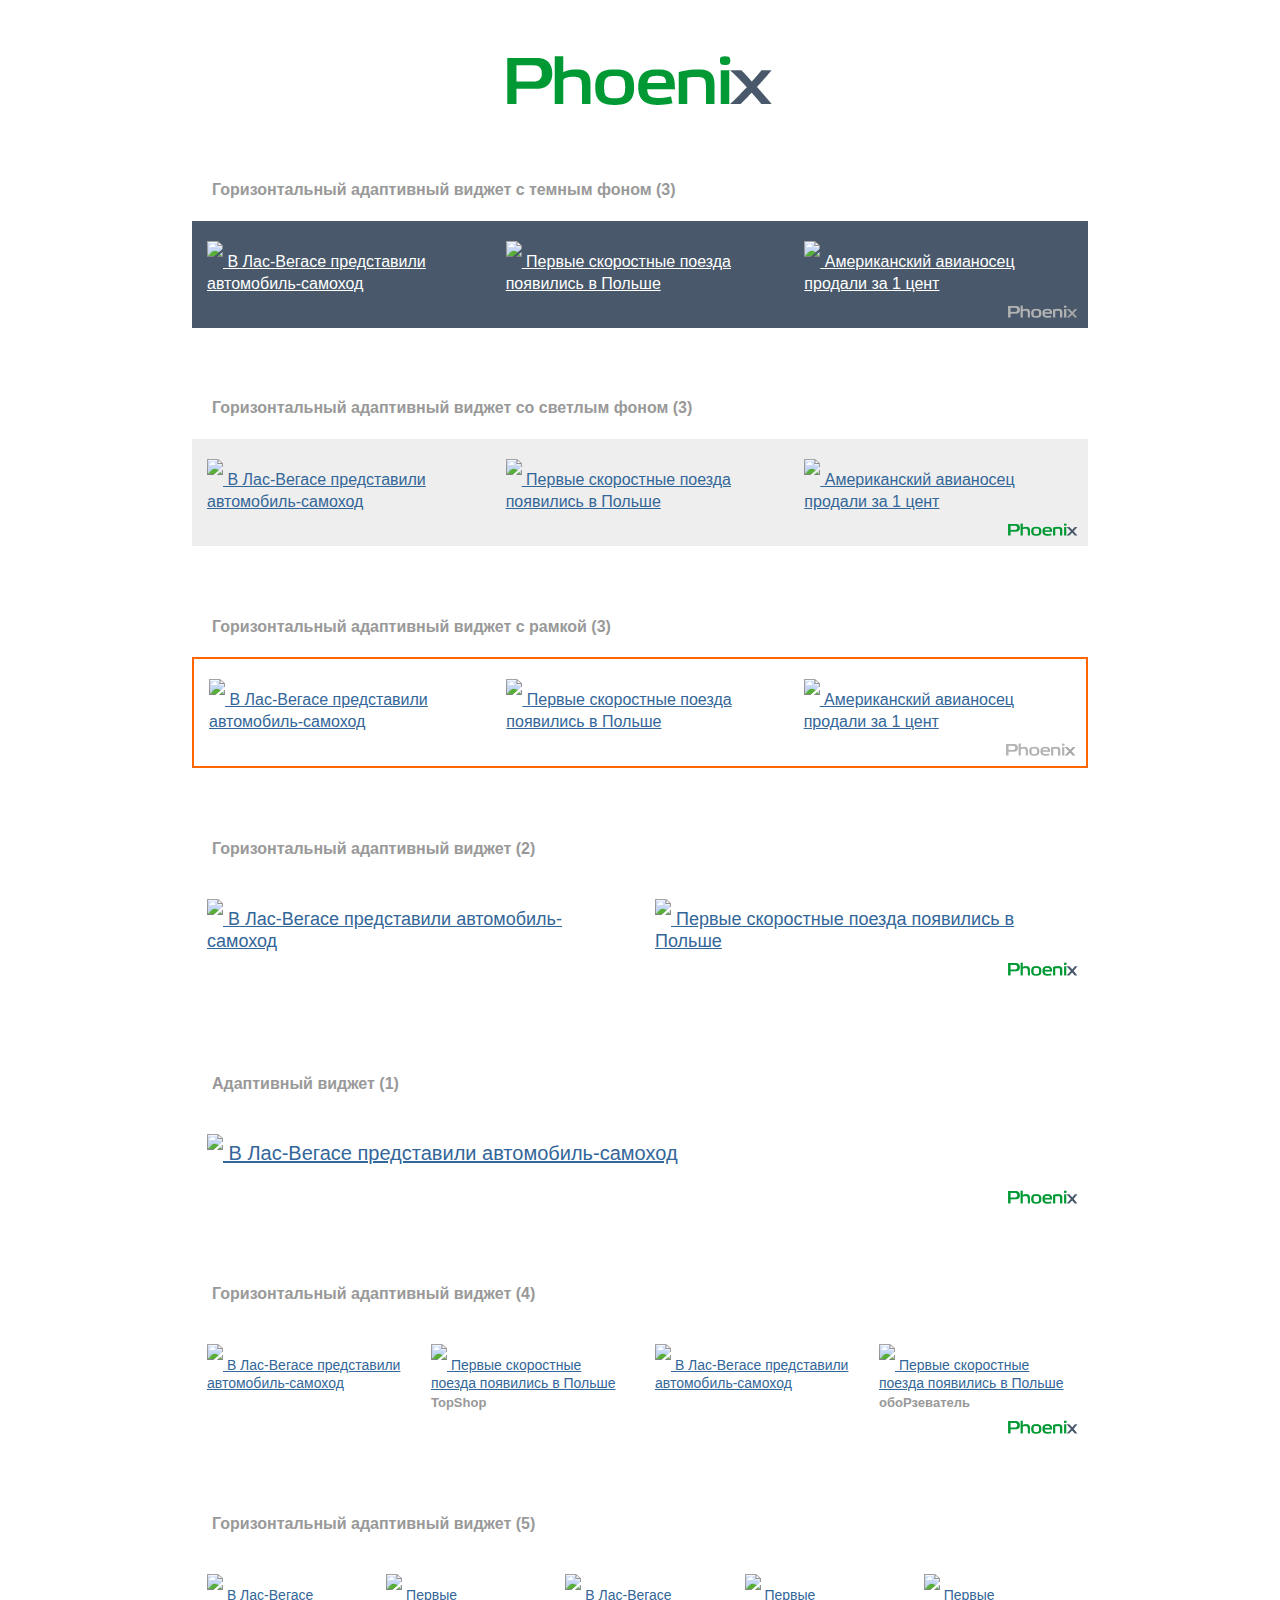
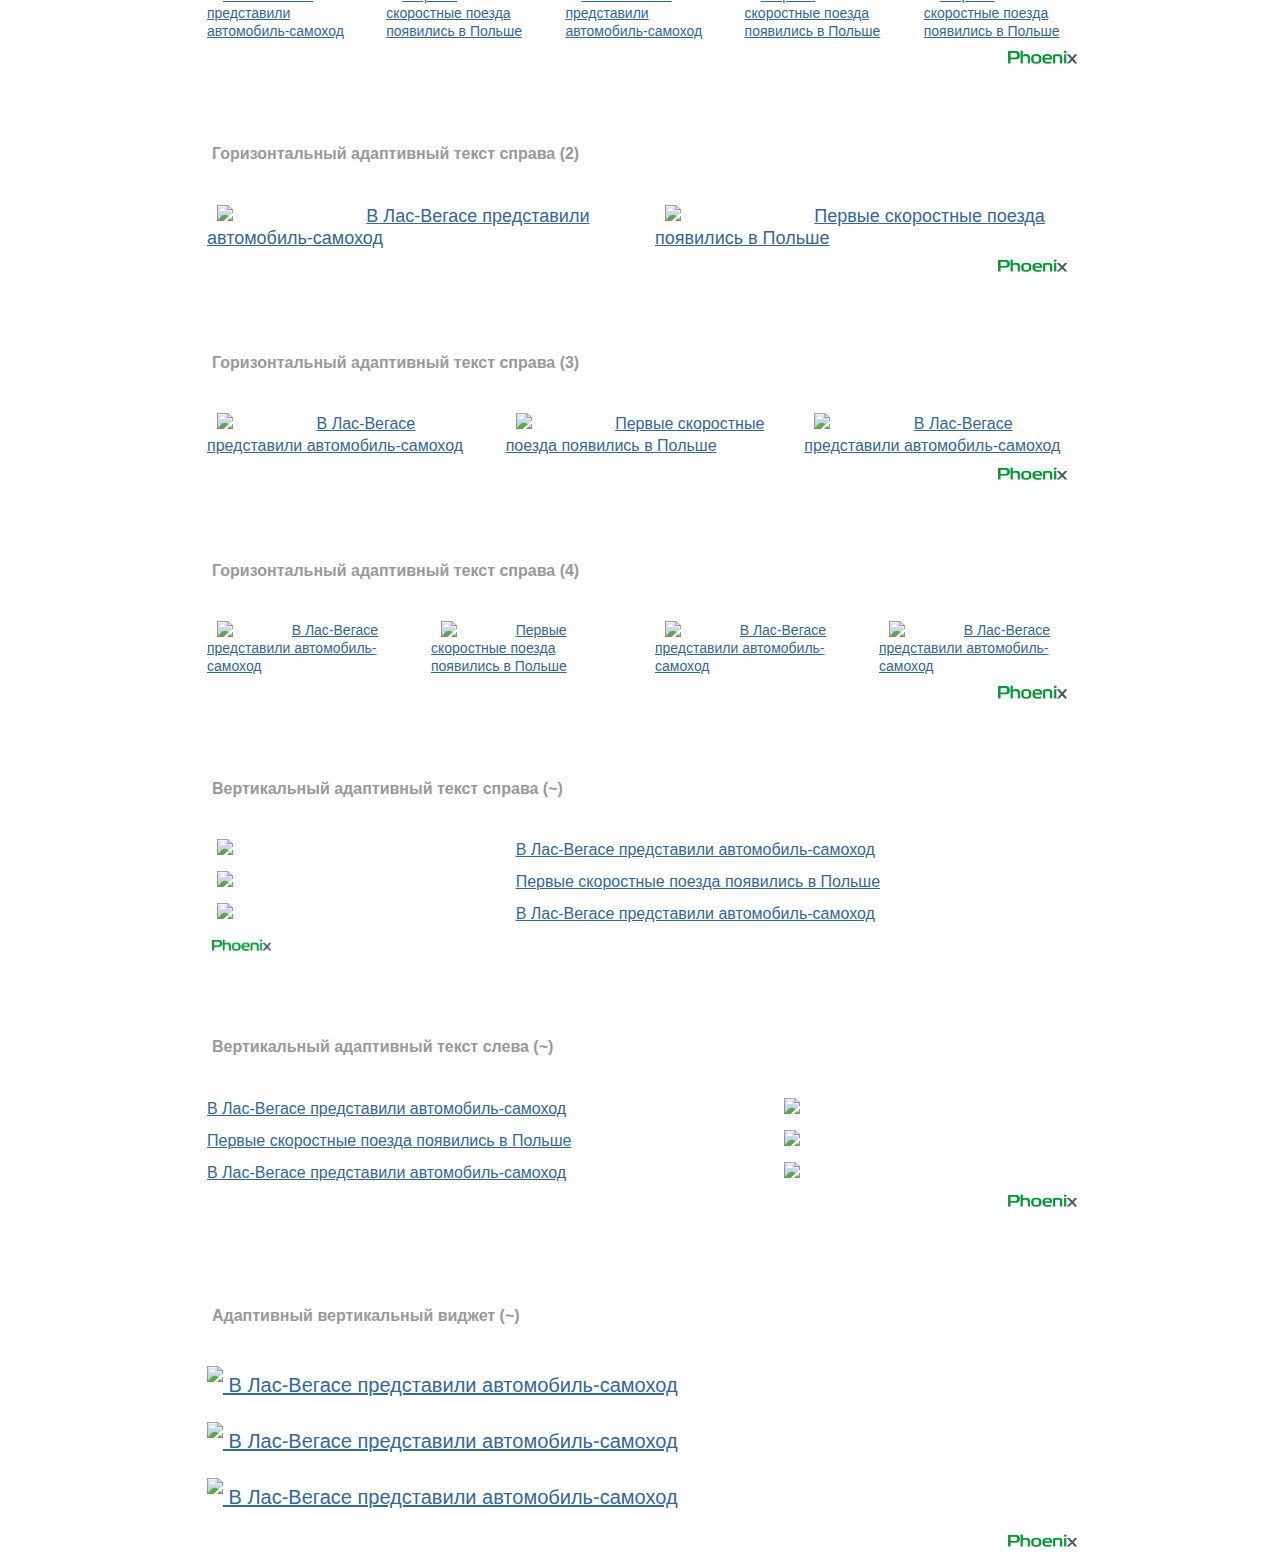
==== index.html @ a3c3bd23 "u" ====
<!doctype html>
<head>
 <meta charset="UTF-8">
 <title></title>
</head>
<body style="margin:0; padding:0; font-family:Arial, sans-serif;">

<!-- временный стиль, для общего оформления -->
<style>
h4 {color:#999; padding:50px 0 0 20px; font-weight:bold; font-size:16px; display:block;}
.temporary-row {width:70%; margin:0 auto;}
</style>


<style>
div.phoenix a {font-family:arial, sans-serif; font-size:16px; color:#369; line-height: 22px}
div.phoenix a:visited {color:#369;}
div.phoenix a:hover {color:#888;}

div.phoenix {display:table; padding:20px 0 10px; margin-right: auto; margin-left: auto;}
div.phoenix, div.phoenix img {max-width: 100%; width: 100%; }
div.phoenix img {margin-bottom:10px;}
div.phoenix-item {width: 33.33333333%; position: relative; padding-bottom: 10px; padding-left: 15px; padding-right: 15px; float: left;}

div.phoenix-item-20 {width: 20.0%;}
div.phoenix-item-25 {width: 25.0%;}
div.phoenix-item-50 {width: 50.0%;}
div.phoenix-item-100 {width: 100.0%;}

div.phoenix-item-25 a, div.phoenix-item-20 a {font-size:14px; line-height: 16px}
div.phoenix-item-50 a {font-size:18px; line-height: 22px}
div.phoenix-item-100 a {font-size:20px; line-height: 24px}

div.phoenix-item-100 {padding-bottom: 25px;}

div.phoenix-item-vertical {width:100%;}

 * {  -webkit-box-sizing: border-box;  -moz-box-sizing: border-box;  box-sizing: border-box; }
:before, :after {  -webkit-box-sizing: border-box;  -moz-box-sizing: border-box;  box-sizing: border-box; }

div.phoenix-horizontal img {width:33.33333333%; float: left; margin:0 10px 0;}

div.img-right img {float: right; margin:0 0 0 10px;}

@media(max-width:980px) {
div.phoenix-item { padding-left: 7px; padding-right: 7px;}
}

@media(max-width:700px) {}

@media(max-width:490px) {
 div.phoenix a {font-size:14px; line-height: 18px}
 div.phoenix-item-25 a, div.phoenix-item-20 a {font-size:12px; line-height: 14px}
 div.phoenix-item-50 a {font-size:15px;}
 div.phoenix-item-100 a {font-size:15px;}
 div.phoenix-item-vertical a {font-size:12px; line-height: 14px;}
}

/* цветная рамка*/
div.phbackground { background: #49596B;}
div.phbackground a, div.phbackground a:visited { color:#fff;}

/* цветная рамка светлая*/
div.phbackground-light { background: #eee;}
div.phbackground-light a, div.phbackground-light a:visited { color:#369;}

/* бордюр*/
.phborder {border: 2px solid #ff6600;}

 /* анимация при наведении курсора */
div.phoenix img { -webkit-transition: all 0.2s ease;-moz-transition: all 0.2s ease;transition: all 0.2s ease;}
div.phoenix img:hover {-moz-transform: scale(1.04);-webkit-transform: scale(1.04);-o-transform: scale(1.04);-ms-transform: scale(1.04);transform: scale(1.02);
 -moz-box-shadow: 0 0 15px rgba(0, 0, 0, .3); -webkit-box-shadow: 0 0 15px rgba(0, 0, 0, .3); box-shadow: 0 0 15px rgba(0, 0, 0, .3);}

.phoenix-logo {
transform: none!important; transition: none!important; width: 80px!important; height: auto!important; box-shadow: none!important; float: right!important; padding-right:10px!important; margin-bottom: 0px!important;
}

.phoenix-logo-left {
float: none!important; padding-left:10px!important;
}

div.phoenix-gray {
color:#999; text-decoration: none!important; font-size:13px; font-weight: bold; padding-top: 3px;
}

 </style>

<!-- временная хуйня-->
<center><br><br><br><img src="logo.png"></center>
<div class="temporary-row">


 <!-- временная хуйня-->
<h4>Горизонтальный адаптивный виджет c темным фоном (3)</h4>


 <!-- phoenix widget horizontal-->
 <div class="phoenix phbackground">

  <div class="phoenix-item"><a href="">
   <img src="http://itc.ua/wp-content/uploads/2015/01/mercedes-benz-ces-2015-self-driving-car-f-015-concept.jpg">
   В Лас-Вегасе представили автомобиль-самоход
  </a>
  </div>

  <div class="phoenix-item"><a href="">
   <img src="http://itc.ua/wp-content/uploads/2015/01/mercedes-benz-ces-2015-self-driving-car-f-015-concept.jpg">
   Первые скоростные поезда появились в Польше
  </a>
  </div>

  <div class="phoenix-item"><a href="">
   <img src="http://itc.ua/wp-content/uploads/2015/01/mercedes-benz-ces-2015-self-driving-car-f-015-concept.jpg">
   Американский авианосец продали за 1 цент
  </a>
  </div>

  <a href="http://phoenix-widget.com/"><img src="logoinvert.png" class="phoenix-logo"></a>

  </div>

 <!-- end phoenix widget horizontal-->


 <!-- временная хуйня-->
 <h4>Горизонтальный адаптивный виджет со светлым фоном (3)</h4>


 <!-- phoenix widget horizontal-->
 <div class="phoenix phbackground-light">

  <div class="phoenix-item"><a href="">
   <img src="http://itc.ua/wp-content/uploads/2015/01/mercedes-benz-ces-2015-self-driving-car-f-015-concept.jpg">
   В Лас-Вегасе представили автомобиль-самоход
  </a>
  </div>

  <div class="phoenix-item"><a href="">
   <img src="http://itc.ua/wp-content/uploads/2015/01/mercedes-benz-ces-2015-self-driving-car-f-015-concept.jpg">
   Первые скоростные поезда появились в Польше
  </a>
  </div>

  <div class="phoenix-item"><a href="">
   <img src="http://itc.ua/wp-content/uploads/2015/01/mercedes-benz-ces-2015-self-driving-car-f-015-concept.jpg">
   Американский авианосец продали за 1 цент
  </a>
  </div>

  <a href="http://phoenix-widget.com/"><img src="logo.png" class="phoenix-logo"></a>

 </div>

 <!-- end phoenix widget horizontal-->



 <!-- временная хуйня-->
<h4>Горизонтальный адаптивный виджет c рамкой (3)</h4>

  <!-- phoenix widget horizontal-->
  <div class="phoenix phborder">

   <div class="phoenix-item"><a href="">
    <img src="http://itc.ua/wp-content/uploads/2015/01/mercedes-benz-ces-2015-self-driving-car-f-015-concept.jpg">
    В Лас-Вегасе представили автомобиль-самоход
   </a>
   </div>

   <div class="phoenix-item"><a href="">
    <img src="http://itc.ua/wp-content/uploads/2015/01/mercedes-benz-ces-2015-self-driving-car-f-015-concept.jpg">
    Первые скоростные поезда появились в Польше
   </a>
   </div>

   <div class="phoenix-item"><a href="">
    <img src="http://itc.ua/wp-content/uploads/2015/01/mercedes-benz-ces-2015-self-driving-car-f-015-concept.jpg">
    Американский авианосец продали за 1 цент
   </a>
   </div>
   <a href="http://phoenix-widget.com/"><img src="logoinvert.png" class="phoenix-logo"></a>
   </div>
    <!-- end phoenix widget horizontal-->


  <!-- временная хуйня-->
<h4>Горизонтальный адаптивный виджет (2)</h4>


   <!-- phoenix widget horizontal-->
   <div class="phoenix">

    <div class="phoenix-item phoenix-item-50"><a href="">
     <img src="http://itc.ua/wp-content/uploads/2015/01/mercedes-benz-ces-2015-self-driving-car-f-015-concept.jpg">
     В Лас-Вегасе представили автомобиль-самоход
    </a>
    </div>

    <div class="phoenix-item phoenix-item-50"><a href="">
     <img src="http://itc.ua/wp-content/uploads/2015/01/mercedes-benz-ces-2015-self-driving-car-f-015-concept.jpg">
     Первые скоростные поезда появились в Польше
    </a>
    </div>
    <a href="http://phoenix-widget.com/"><img src="logo.png" class="phoenix-logo"></a>
   </div>
   <!-- end phoenix widget horizontal-->


   <!-- временная хуйня-->
   <br><h4>Адаптивный виджет (1)</h4>


    <!-- phoenix widget horizontal-->
    <div class="phoenix">

     <div class="phoenix-item phoenix-item-100"><a href="">
      <img src="http://itc.ua/wp-content/uploads/2015/01/mercedes-benz-ces-2015-self-driving-car-f-015-concept.jpg">
      В Лас-Вегасе представили автомобиль-самоход
     </a>
     </div>

     <a href="http://phoenix-widget.com/"><img src="logo.png" class="phoenix-logo"></a>

    </div>
    <!-- end phoenix widget horizontal-->



    <!-- временная хуйня-->
<h4>Горизонтальный адаптивный виджет (4)</h4>


     <!-- phoenix widget horizontal-->
     <div class="phoenix">

      <div class="phoenix-item phoenix-item-25"><a href="">
       <img src="http://itc.ua/wp-content/uploads/2015/01/mercedes-benz-ces-2015-self-driving-car-f-015-concept.jpg">
       В Лас-Вегасе представили автомобиль-самоход
      </a>
      </div>

      <div class="phoenix-item phoenix-item-25"><a href="">
       <img src="http://itc.ua/wp-content/uploads/2015/01/mercedes-benz-ces-2015-self-driving-car-f-015-concept.jpg">
       Первые скоростные поезда появились в Польше
      </a>

       <div class="phoenix-gray">TopShop</div>


      </div>

      <div class="phoenix-item phoenix-item-25"><a href="">
       <img src="http://itc.ua/wp-content/uploads/2015/01/mercedes-benz-ces-2015-self-driving-car-f-015-concept.jpg">
       В Лас-Вегасе представили автомобиль-самоход
      </a>
      </div>

      <div class="phoenix-item phoenix-item-25"><a href="">
       <img src="http://itc.ua/wp-content/uploads/2015/01/mercedes-benz-ces-2015-self-driving-car-f-015-concept.jpg">
       Первые скоростные поезда появились в Польше
      </a>

       <div class="phoenix-gray">обоРзеватель</div>

      </div>

      <a href="http://phoenix-widget.com/"><img src="logo.png" class="phoenix-logo"></a>

     </div>
     <!-- end phoenix widget horizontal-->


 <!-- временная хуйня-->
 <h4>Горизонтальный адаптивный виджет (5)</h4>


 <!-- phoenix widget horizontal-->
 <div class="phoenix">

  <div class="phoenix-item phoenix-item-20"><a href="">
   <img src="http://itc.ua/wp-content/uploads/2015/01/mercedes-benz-ces-2015-self-driving-car-f-015-concept.jpg">
   В Лас-Вегасе представили автомобиль-самоход
  </a>
  </div>

  <div class="phoenix-item phoenix-item-20"><a href="">
   <img src="http://itc.ua/wp-content/uploads/2015/01/mercedes-benz-ces-2015-self-driving-car-f-015-concept.jpg">
   Первые скоростные поезда появились в Польше
  </a>
  </div>

  <div class="phoenix-item phoenix-item-20"><a href="">
   <img src="http://itc.ua/wp-content/uploads/2015/01/mercedes-benz-ces-2015-self-driving-car-f-015-concept.jpg">
   В Лас-Вегасе представили автомобиль-самоход
  </a>
  </div>

  <div class="phoenix-item phoenix-item-20"><a href="">
   <img src="http://itc.ua/wp-content/uploads/2015/01/mercedes-benz-ces-2015-self-driving-car-f-015-concept.jpg">
   Первые скоростные поезда появились в Польше
  </a>
  </div>

  <div class="phoenix-item phoenix-item-20"><a href="">
   <img src="http://itc.ua/wp-content/uploads/2015/01/mercedes-benz-ces-2015-self-driving-car-f-015-concept.jpg">
   Первые скоростные поезда появились в Польше
  </a>
  </div>

  <a href="http://phoenix-widget.com/"><img src="logo.png" class="phoenix-logo"></a>

 </div>
 <!-- end phoenix widget horizontal-->



 <!-- временная хуйня-->
 <h4>Горизонтальный адаптивный текст справа (2)</h4>

 <!-- phoenix widget horizontal-->
 <div class="phoenix phoenix-horizontal">

  <div class="phoenix-item phoenix-item-50"><a href="">
   <img src="http://itc.ua/wp-content/uploads/2015/01/mercedes-benz-ces-2015-self-driving-car-f-015-concept.jpg">
   В Лас-Вегасе представили автомобиль-самоход
  </a>
  </div>

  <div class="phoenix-item phoenix-item-50"><a href="">
   <img src="http://itc.ua/wp-content/uploads/2015/01/mercedes-benz-ces-2015-self-driving-car-f-015-concept.jpg">
   Первые скоростные поезда появились в Польше
  </a>
  </div>

  <a href="http://phoenix-widget.com/"><img src="logo.png" class="phoenix-logo"></a>

 </div>
 <!-- end phoenix widget vertical-->


     <!-- временная хуйня-->
<h4>Горизонтальный адаптивный текст справа (3)</h4>

     <!-- phoenix widget horizontal-->
     <div class="phoenix phoenix-horizontal">

      <div class="phoenix-item"><a href="">
       <img src="http://itc.ua/wp-content/uploads/2015/01/mercedes-benz-ces-2015-self-driving-car-f-015-concept.jpg">
       В Лас-Вегасе представили автомобиль-самоход
      </a>
      </div>

      <div class="phoenix-item"><a href="">
       <img src="http://itc.ua/wp-content/uploads/2015/01/mercedes-benz-ces-2015-self-driving-car-f-015-concept.jpg">
       Первые скоростные поезда появились в Польше
      </a>
      </div>

      <div class="phoenix-item"><a href="">
       <img src="http://itc.ua/wp-content/uploads/2015/01/mercedes-benz-ces-2015-self-driving-car-f-015-concept.jpg">
       В Лас-Вегасе представили автомобиль-самоход
      </a>
      </div>
      <a href="http://phoenix-widget.com/"><img src="logo.png" class="phoenix-logo"></a>
     </div>
     <!-- end phoenix widget vertical-->


 <!-- временная хуйня-->
 <h4>Горизонтальный адаптивный текст справа (4)</h4>

 <!-- phoenix widget horizontal-->
 <div class="phoenix phoenix-horizontal">

  <div class="phoenix-item phoenix-item-25"><a href="">
   <img src="http://itc.ua/wp-content/uploads/2015/01/mercedes-benz-ces-2015-self-driving-car-f-015-concept.jpg">
   В Лас-Вегасе представили автомобиль-самоход
  </a>
  </div>

  <div class="phoenix-item phoenix-item-25"><a href="">
   <img src="http://itc.ua/wp-content/uploads/2015/01/mercedes-benz-ces-2015-self-driving-car-f-015-concept.jpg">
   Первые скоростные поезда появились в Польше
  </a>
  </div>

  <div class="phoenix-item phoenix-item-25"><a href="">
   <img src="http://itc.ua/wp-content/uploads/2015/01/mercedes-benz-ces-2015-self-driving-car-f-015-concept.jpg">
   В Лас-Вегасе представили автомобиль-самоход
  </a>
  </div>

  <div class="phoenix-item phoenix-item-25"><a href="">
   <img src="http://itc.ua/wp-content/uploads/2015/01/mercedes-benz-ces-2015-self-driving-car-f-015-concept.jpg">
   В Лас-Вегасе представили автомобиль-самоход
  </a>
  </div>

  <a href="http://phoenix-widget.com/"><img src="logo.png" class="phoenix-logo"></a>
 </div>
 <!-- end phoenix widget vertical-->





 <!-- временная хуйня-->
 <h4>Вертикальный адаптивный текст справа (~)</h4>

 <!-- phoenix widget horizontal-->
 <div class="phoenix phoenix-horizontal">

  <div class="phoenix-item phoenix-item-vertical"><a href="">
   <img src="http://itc.ua/wp-content/uploads/2015/01/mercedes-benz-ces-2015-self-driving-car-f-015-concept.jpg">
   В Лас-Вегасе представили автомобиль-самоход
  </a>
  </div>

  <div class="phoenix-item phoenix-item-vertical"><a href="">
   <img src="http://itc.ua/wp-content/uploads/2015/01/mercedes-benz-ces-2015-self-driving-car-f-015-concept.jpg">
   Первые скоростные поезда появились в Польше
  </a>
  </div>

  <div class="phoenix-item phoenix-item-vertical"><a href="">
   <img src="http://itc.ua/wp-content/uploads/2015/01/mercedes-benz-ces-2015-self-driving-car-f-015-concept.jpg">
   В Лас-Вегасе представили автомобиль-самоход
  </a>
  </div>

  <a href="http://phoenix-widget.com/"><img src="logo.png" class="phoenix-logo phoenix-logo-left"></a>
 </div>
 <!-- end phoenix widget vertical-->


 <!-- временная хуйня-->
 <h4>Вертикальный адаптивный текст слева (~)</h4>

 <!-- phoenix widget horizontal-->
 <div class="phoenix phoenix-horizontal img-right">

  <div class="phoenix-item phoenix-item-vertical"><a href="">
   <img src="http://itc.ua/wp-content/uploads/2015/01/mercedes-benz-ces-2015-self-driving-car-f-015-concept.jpg">
   В Лас-Вегасе представили автомобиль-самоход
  </a>
  </div>

  <div class="phoenix-item phoenix-item-vertical"><a href="">
   <img src="http://itc.ua/wp-content/uploads/2015/01/mercedes-benz-ces-2015-self-driving-car-f-015-concept.jpg">
   Первые скоростные поезда появились в Польше
  </a>
  </div>

  <div class="phoenix-item phoenix-item-vertical"><a href="">
   <img src="http://itc.ua/wp-content/uploads/2015/01/mercedes-benz-ces-2015-self-driving-car-f-015-concept.jpg">
   В Лас-Вегасе представили автомобиль-самоход
  </a>
  </div>

  <a href="http://phoenix-widget.com/"><img src="logo.png" class="phoenix-logo"></a>
 </div>
 <!-- end phoenix widget vertical-->


 <!-- временная хуйня-->
 <br><h4>Адаптивный вертикальный виджет (~)</h4>


 <!-- phoenix widget horizontal-->
 <div class="phoenix">

  <div class="phoenix-item phoenix-item-100"><a href="">
   <img src="http://itc.ua/wp-content/uploads/2015/01/mercedes-benz-ces-2015-self-driving-car-f-015-concept.jpg">
   В Лас-Вегасе представили автомобиль-самоход
  </a>
  </div>


  <div class="phoenix-item phoenix-item-100"><a href="">
   <img src="http://itc.ua/wp-content/uploads/2015/01/mercedes-benz-ces-2015-self-driving-car-f-015-concept.jpg">
   В Лас-Вегасе представили автомобиль-самоход
  </a>
  </div>

  <div class="phoenix-item phoenix-item-100"><a href="">
   <img src="http://itc.ua/wp-content/uploads/2015/01/mercedes-benz-ces-2015-self-driving-car-f-015-concept.jpg">
   В Лас-Вегасе представили автомобиль-самоход
  </a>
  </div>

  <a href="http://phoenix-widget.com/"><img src="logo.png" class="phoenix-logo"></a>

 </div>
 <!-- end phoenix widget horizontal-->




</div>
</body>
</html>
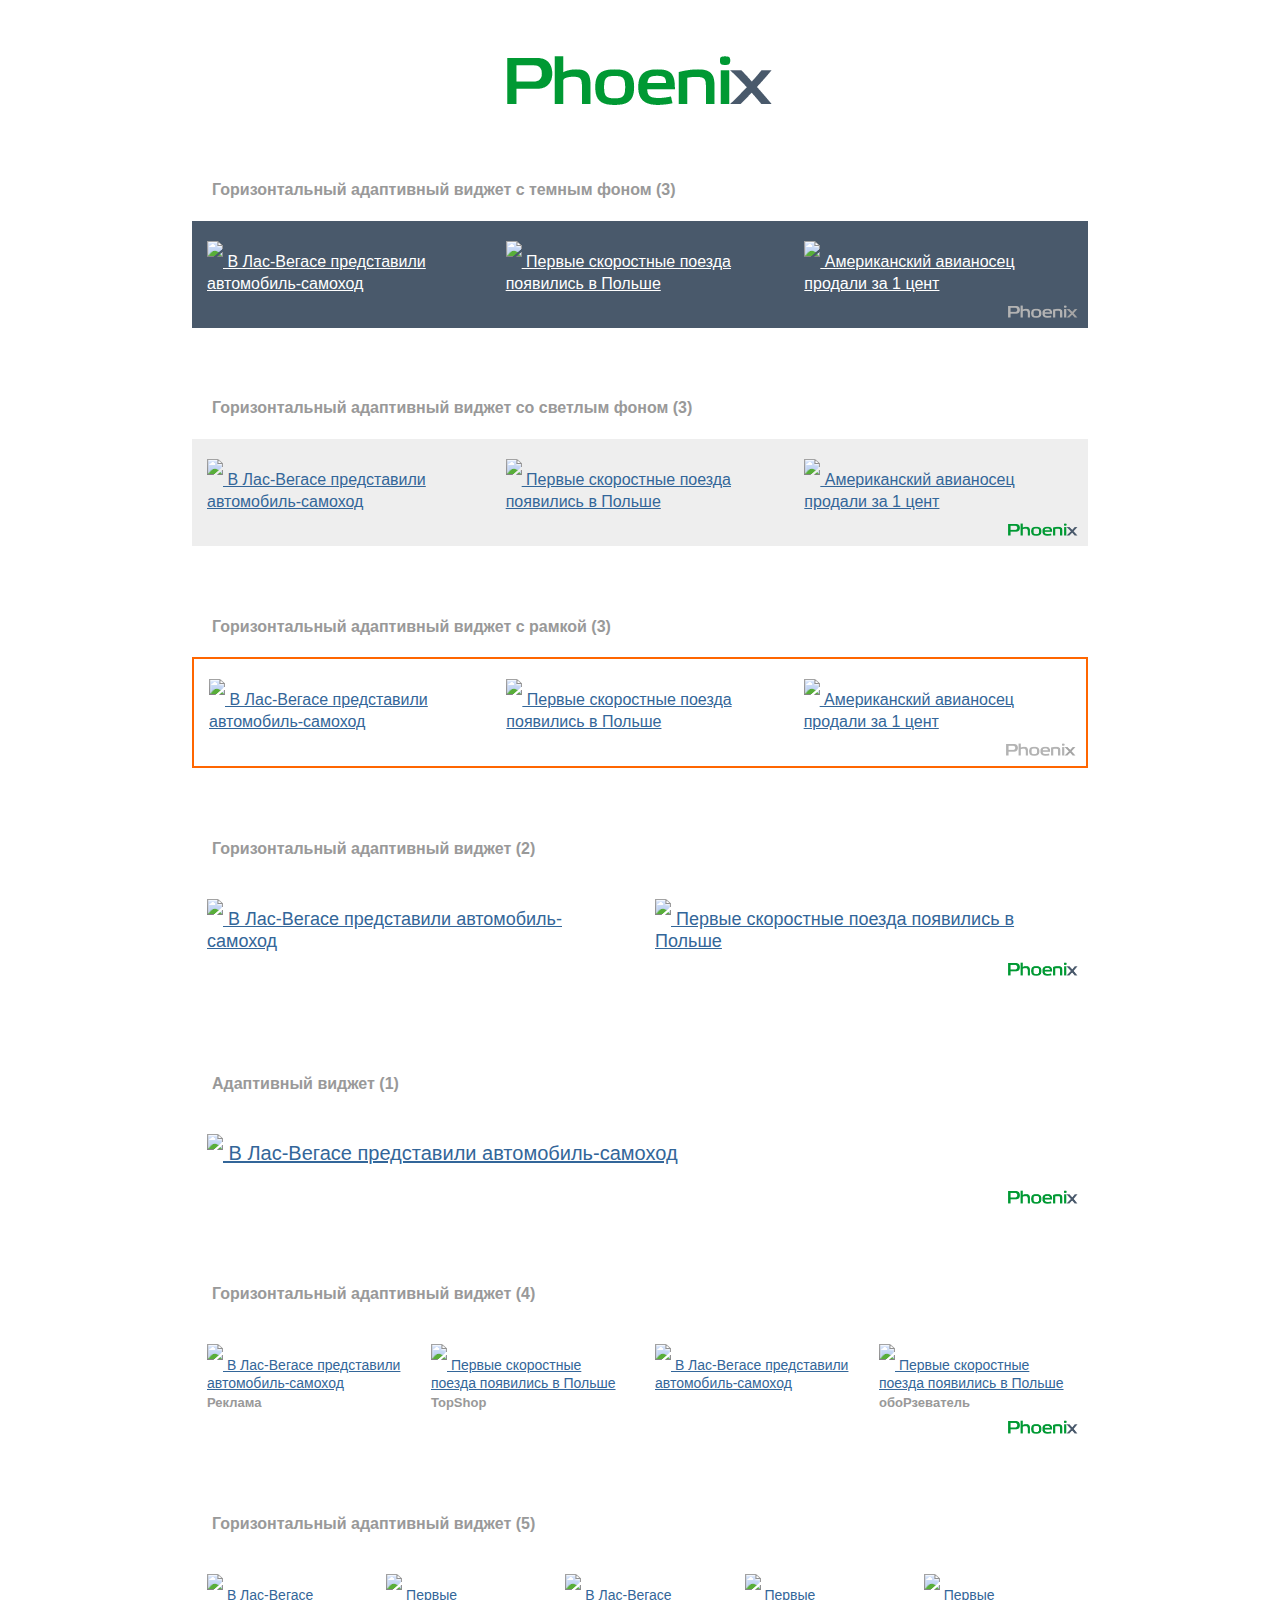
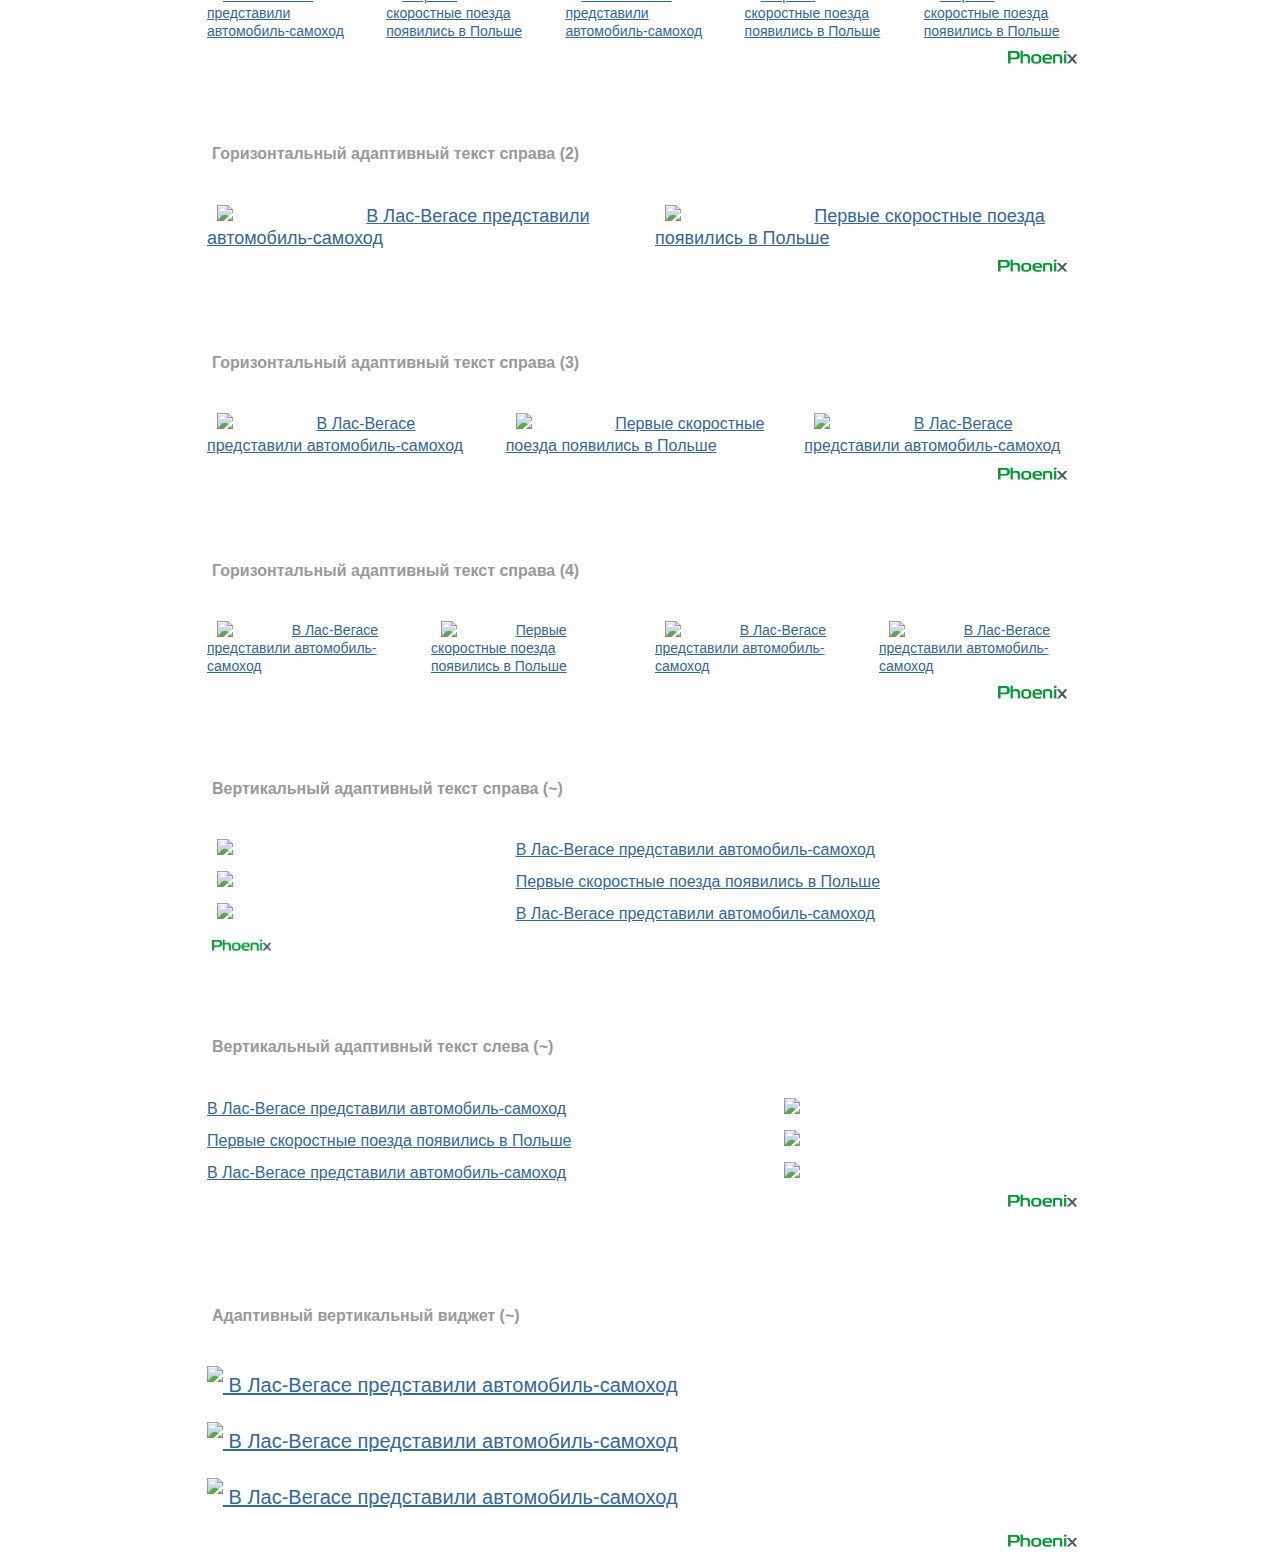
==== commit 66aa41ca: "u" ====
--- a/index.html
+++ b/index.html
@@ -238,6 +238,9 @@
        <img src="http://itc.ua/wp-content/uploads/2015/01/mercedes-benz-ces-2015-self-driving-car-f-015-concept.jpg">
        В Лас-Вегасе представили автомобиль-самоход
       </a>
+
+       <div class="phoenix-gray">Реклама</div>
+
       </div>
 
       <div class="phoenix-item phoenix-item-25"><a href="">
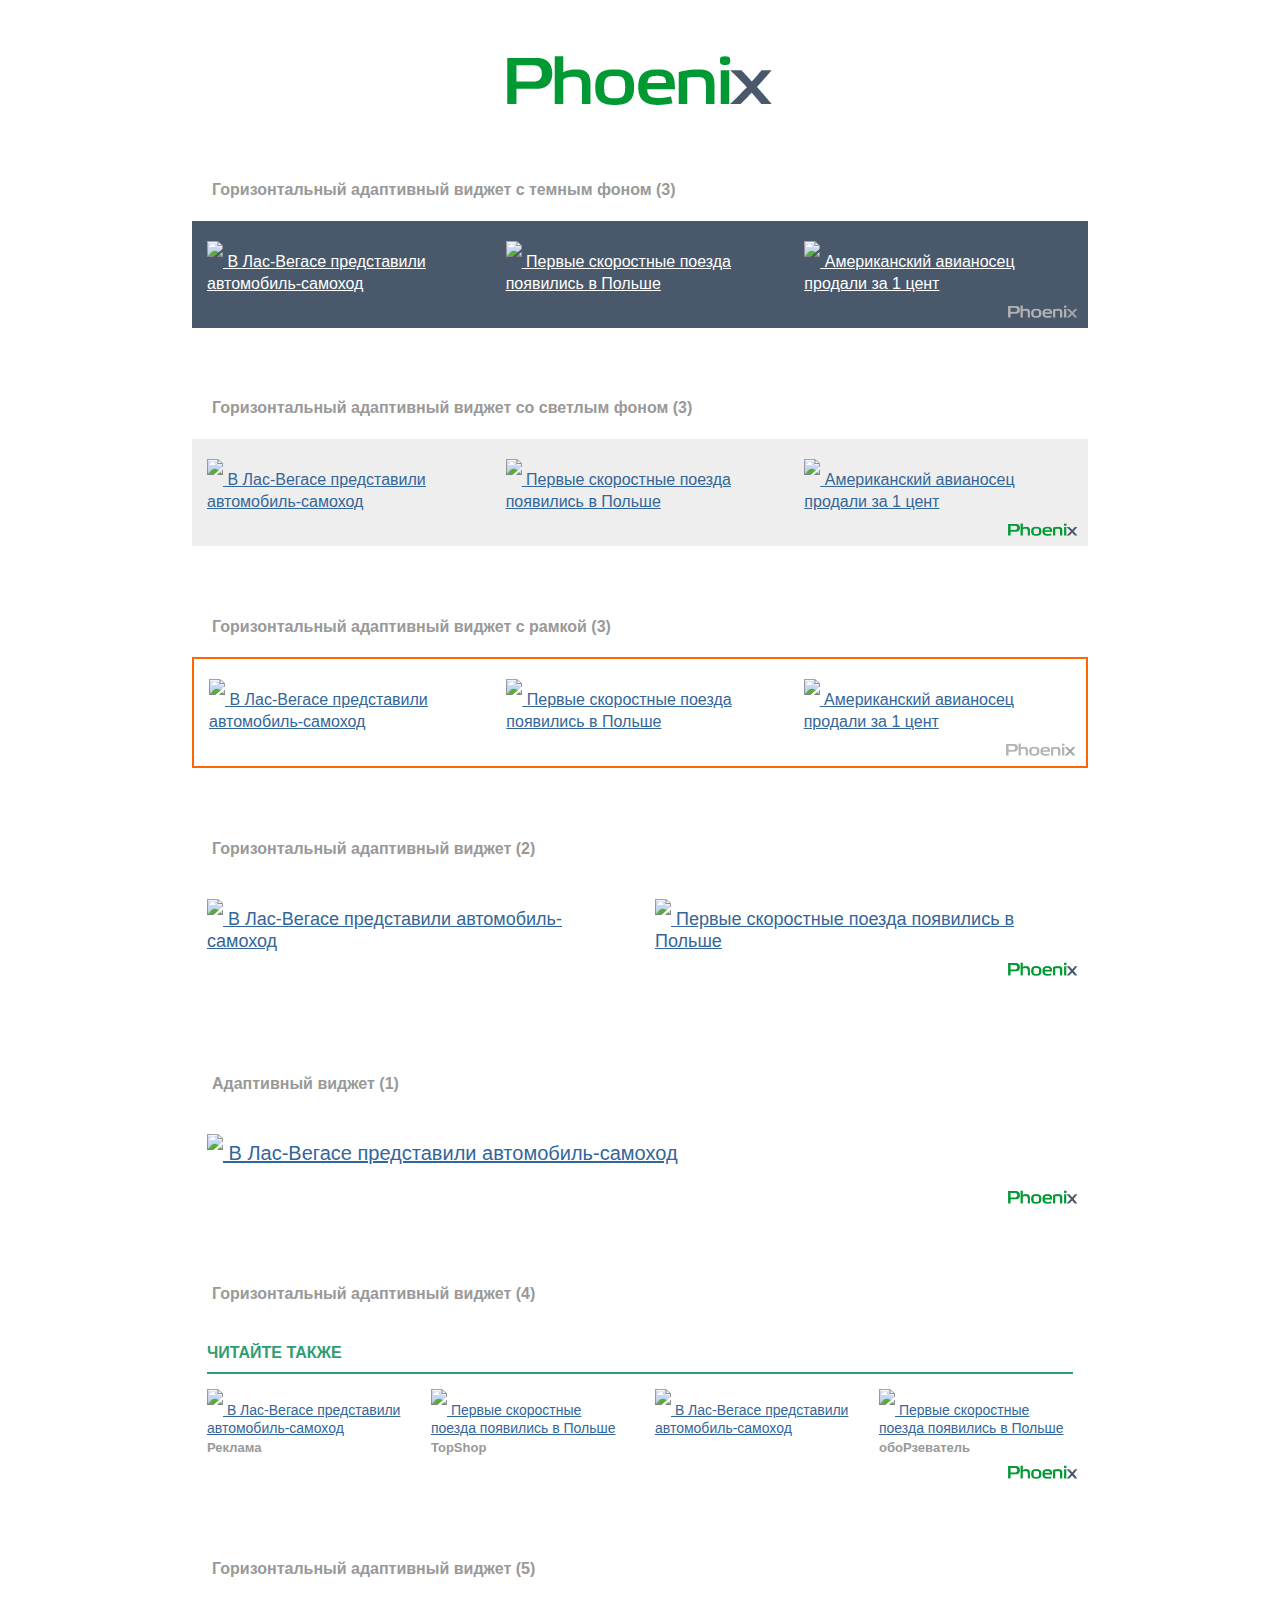
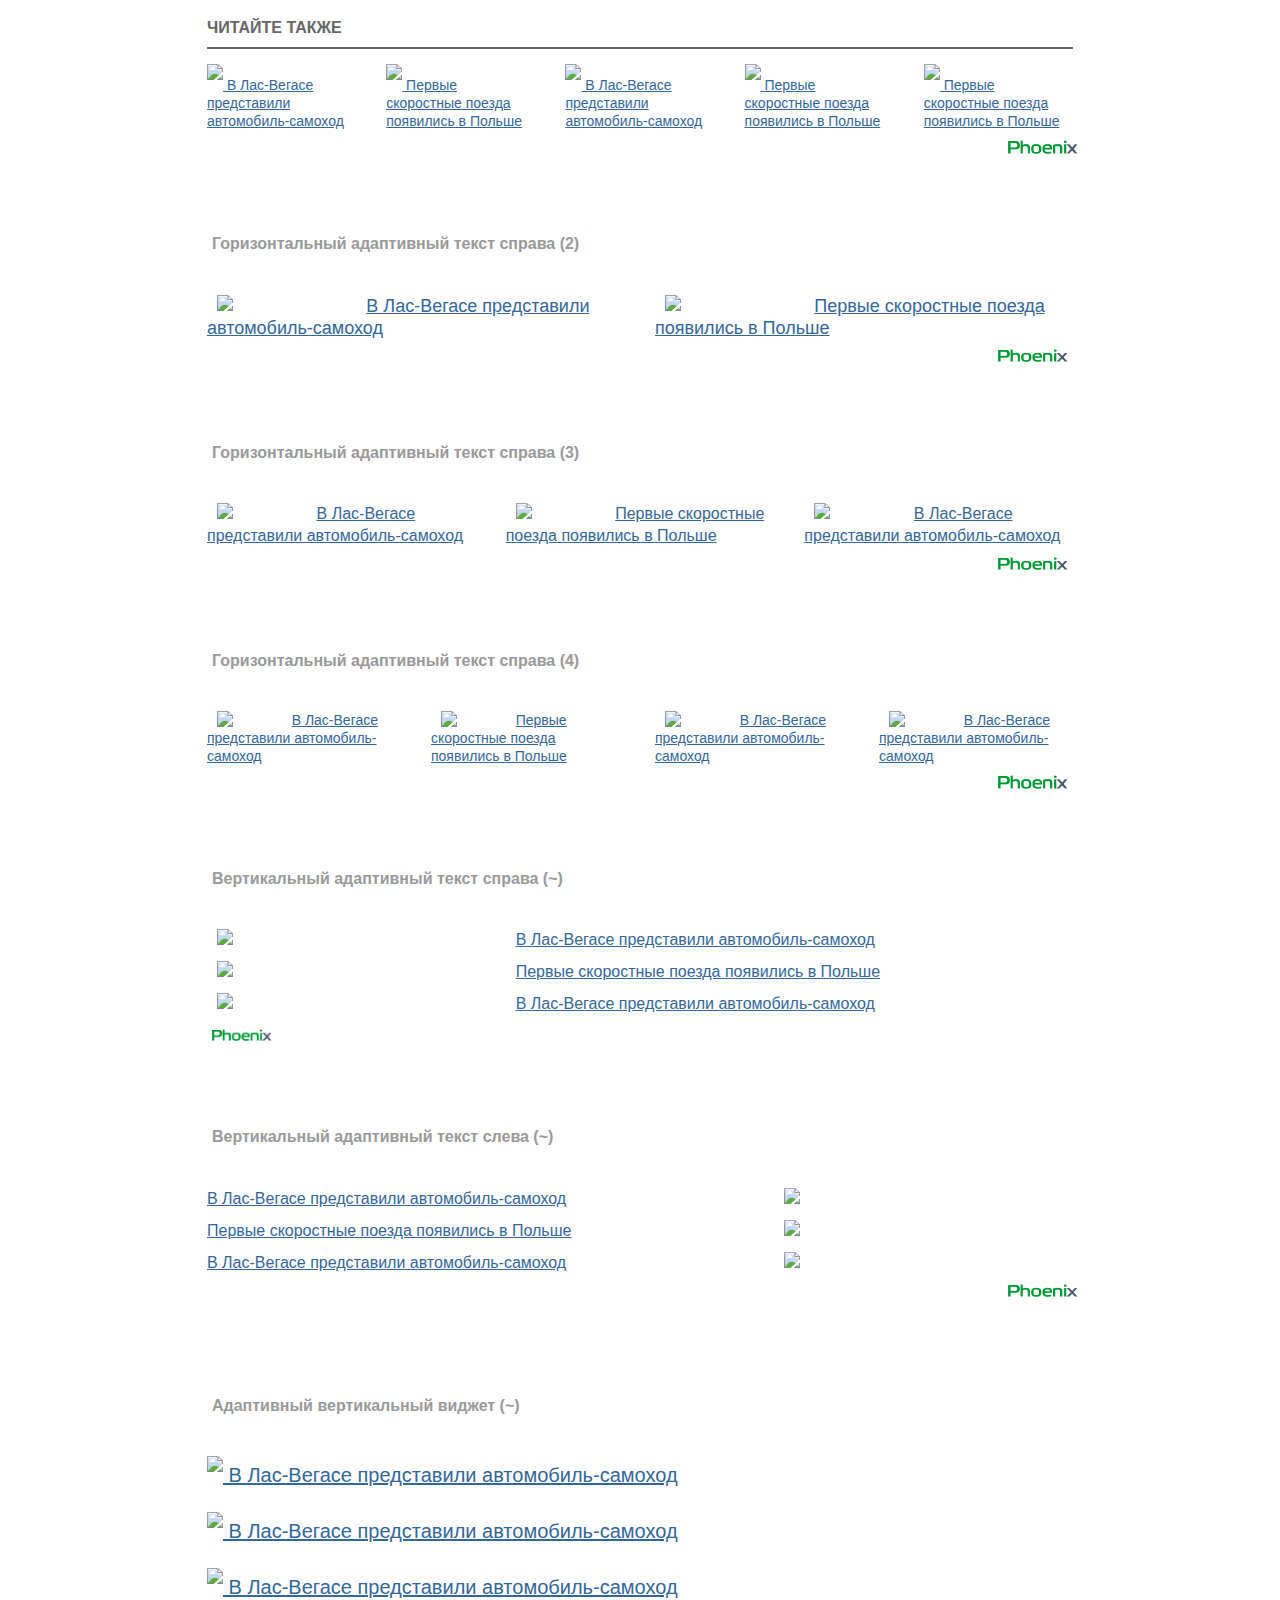
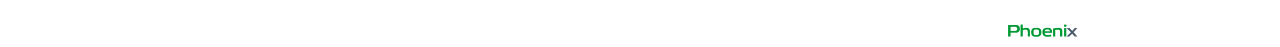
==== commit ec54e828: "u" ====
--- a/index.html
+++ b/index.html
@@ -83,6 +83,10 @@
 div.phoenix-gray {
 color:#999; text-decoration: none!important; font-size:13px; font-weight: bold; padding-top: 3px;
 }
+
+.phoenix-header {margin: 0 15px 15px;  padding:0 0 10px; text-transform: uppercase; font-weight: bold; }
+.phoenix-header-green {border-bottom: 2px solid #309c74;  color: #309c74;}
+.phoenix-header-gray {border-bottom: 2px solid #666;  color: #666;}
 
  </style>
 
@@ -234,6 +238,8 @@
      <!-- phoenix widget horizontal-->
      <div class="phoenix">
 
+      <div class="phoenix-header phoenix-header-green">Читайте также</div>
+
       <div class="phoenix-item phoenix-item-25"><a href="">
        <img src="http://itc.ua/wp-content/uploads/2015/01/mercedes-benz-ces-2015-self-driving-car-f-015-concept.jpg">
        В Лас-Вегасе представили автомобиль-самоход
@@ -280,6 +286,8 @@
 
  <!-- phoenix widget horizontal-->
  <div class="phoenix">
+
+  <div class="phoenix-header phoenix-header-gray">Читайте также</div>
 
   <div class="phoenix-item phoenix-item-20"><a href="">
    <img src="http://itc.ua/wp-content/uploads/2015/01/mercedes-benz-ces-2015-self-driving-car-f-015-concept.jpg">
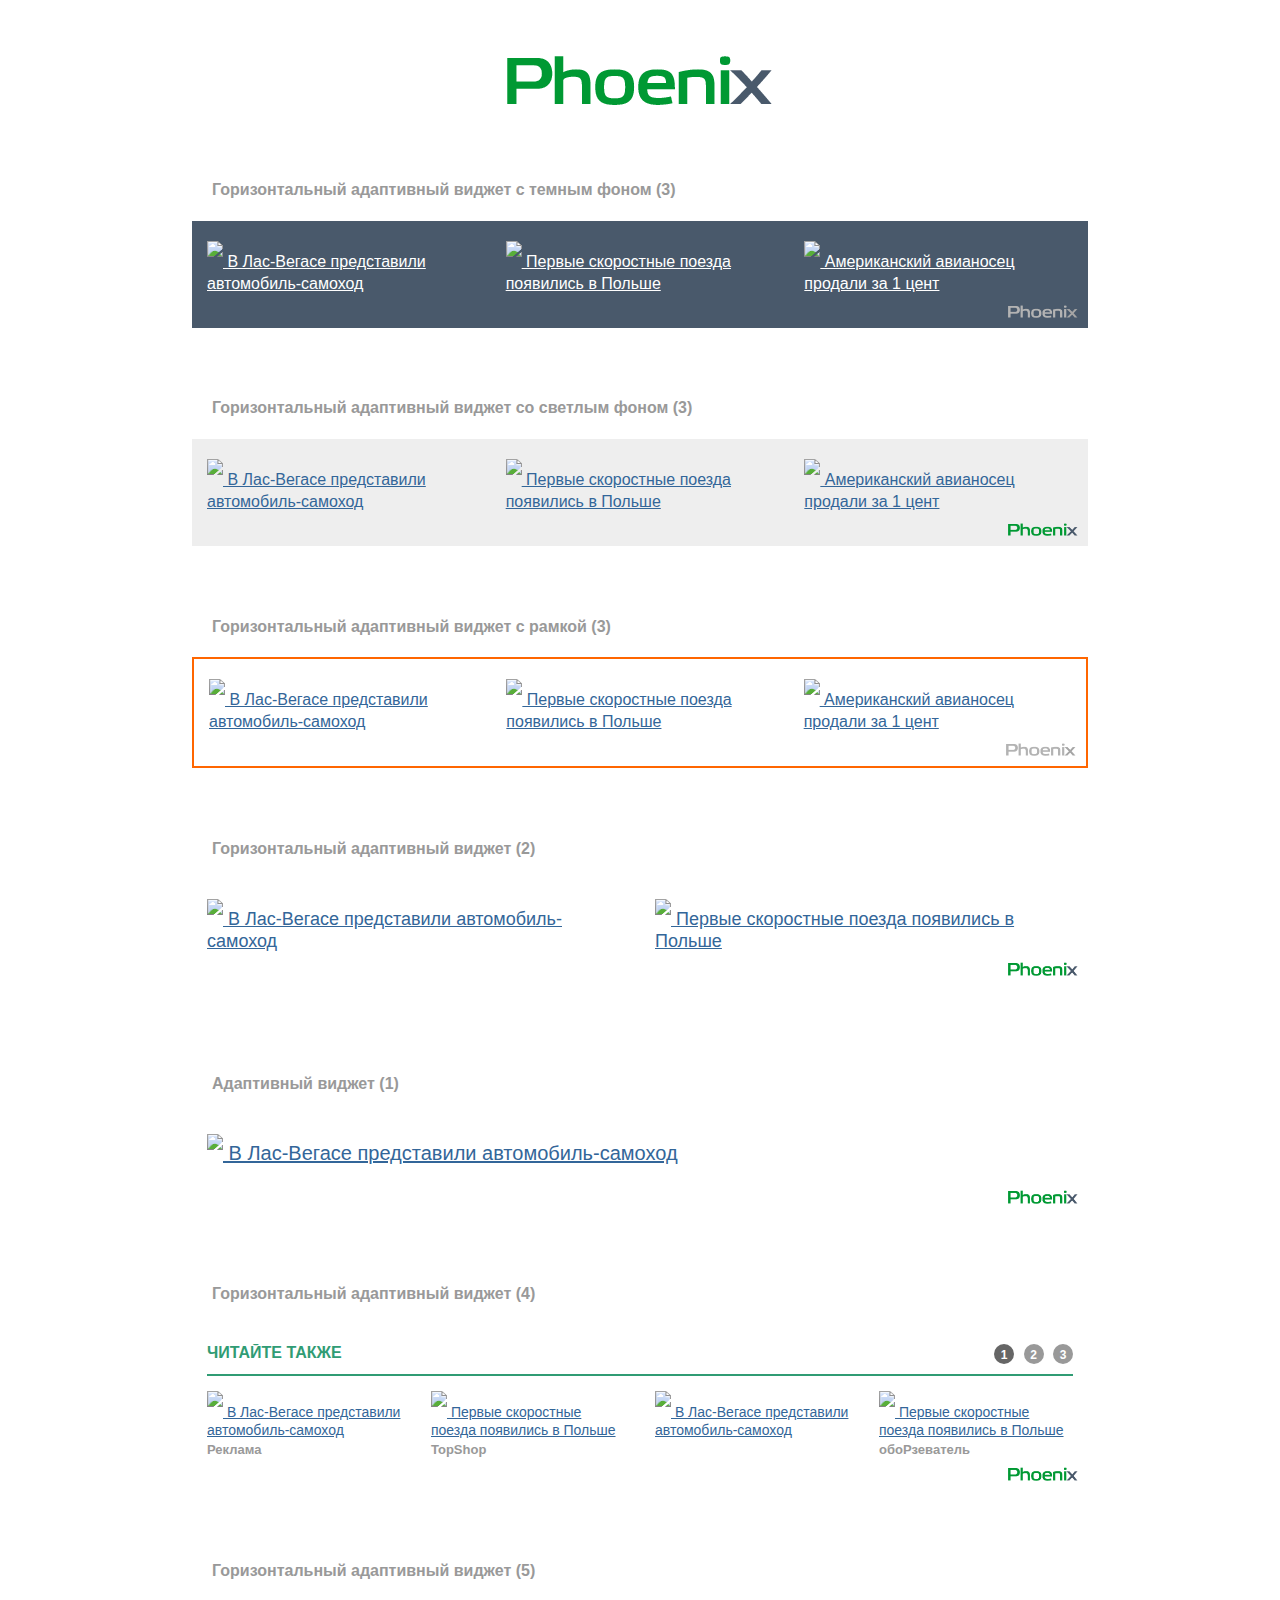
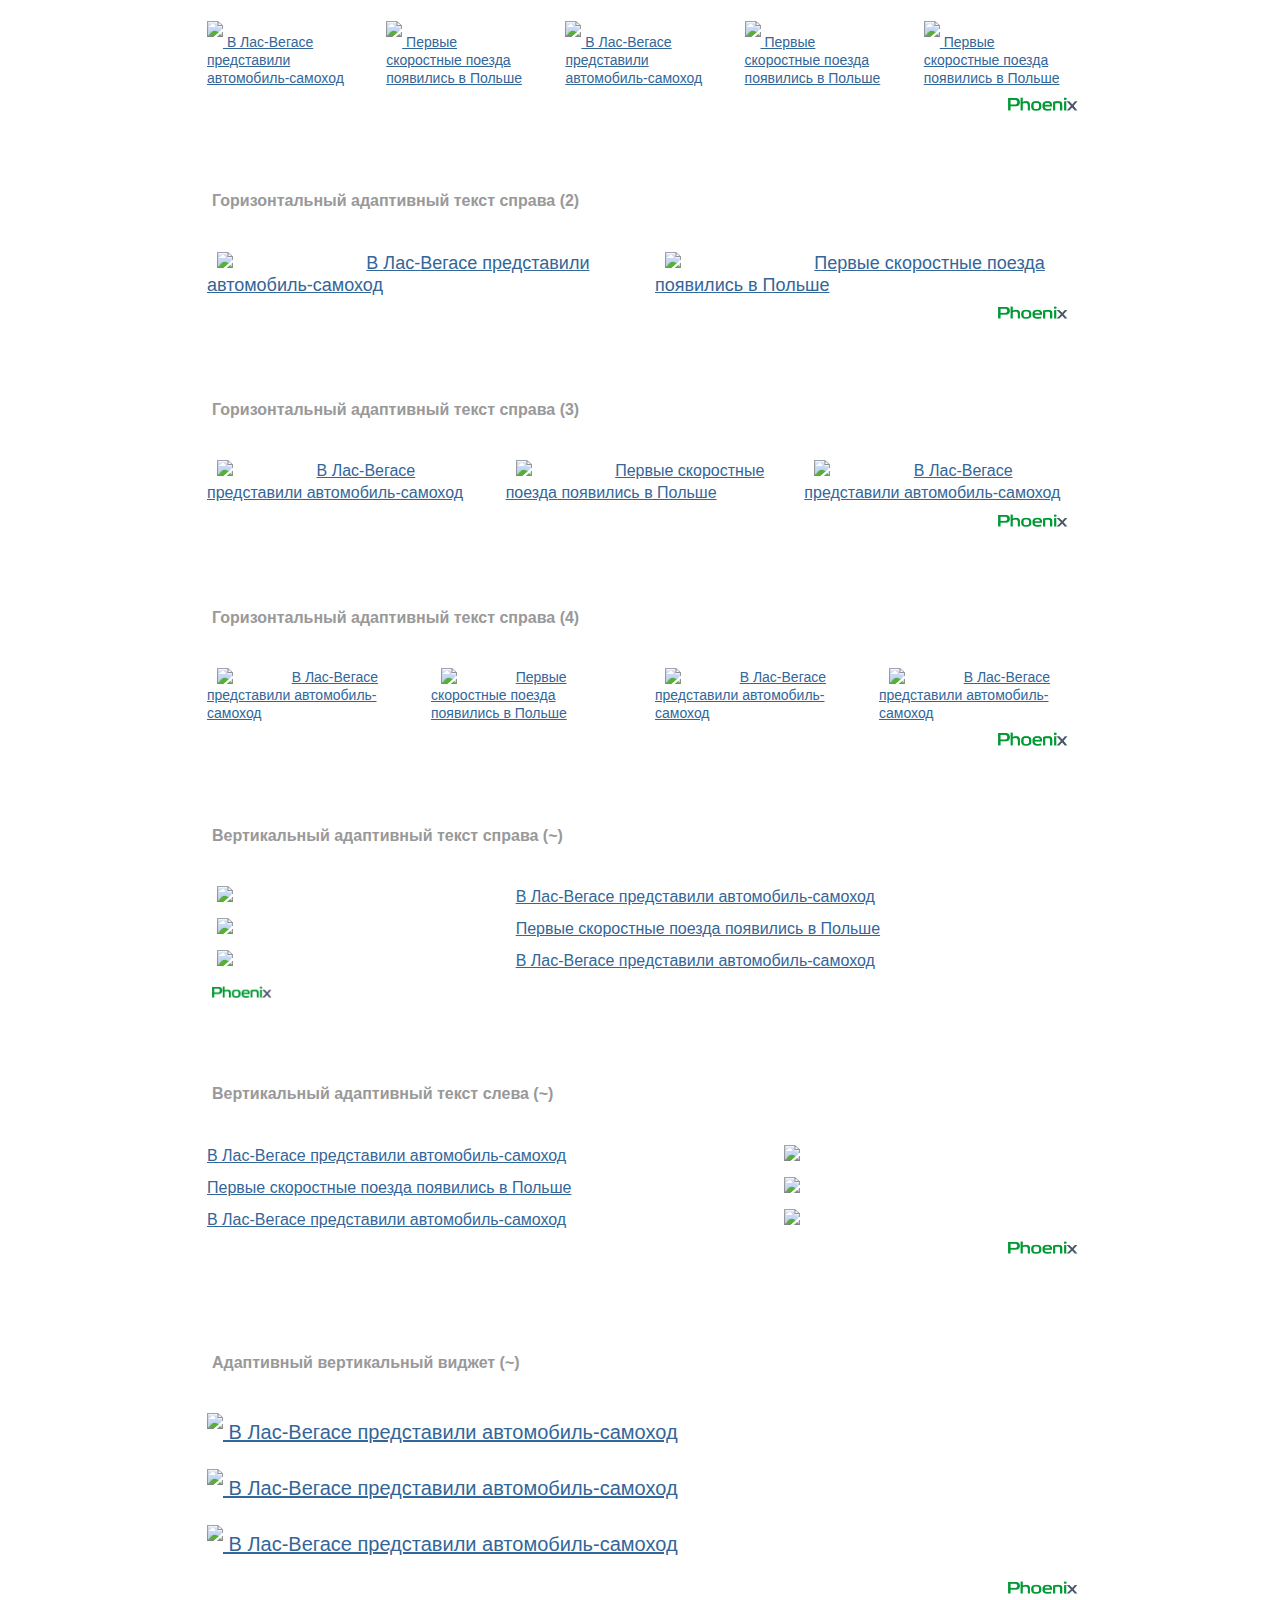
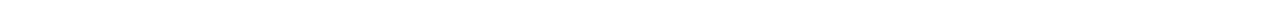
==== commit d4eee979: "u" ====
--- a/index.html
+++ b/index.html
@@ -84,9 +84,7 @@
 color:#999; text-decoration: none!important; font-size:13px; font-weight: bold; padding-top: 3px;
 }
 
-.phoenix-header {margin: 0 15px 15px;  padding:0 0 10px; text-transform: uppercase; font-weight: bold; }
-.phoenix-header-green {border-bottom: 2px solid #309c74;  color: #309c74;}
-.phoenix-header-gray {border-bottom: 2px solid #666;  color: #666;}
+
 
  </style>
 
@@ -238,7 +236,53 @@
      <!-- phoenix widget horizontal-->
      <div class="phoenix">
 
-      <div class="phoenix-header phoenix-header-green">Читайте также</div>
+
+<style>
+.phoenix-header {margin: 0 15px 15px;
+ padding:0 0 10px; text-transform: uppercase;
+ font-weight: bold;
+ border-bottom: 2px solid #666;
+ color: #666;
+ display: block;
+ overflow: hidden;
+}
+.phoenix-header-head { float: left;}
+.phoenix-slider {dispay:inline-block; float:right;}
+
+.phoenix-green { border-color: #309c74; color: #309c74;}
+.phoenix-gray { border-color: #666; color: #666;}
+.phoenix-slider a.phoenix-round {
+ width: 20px;
+ height: 20px;
+ background: #999;
+ color: #fff;
+ border-radius: 50%;
+ font-size: 12px;
+ font-weight: bold;
+ display: inline-block;
+ text-decoration: none;
+ margin-left: 5px;
+ text-align: center;
+}
+.phoenix-slider a.phoenix-round:hover, .phoenix-slider a.phoenix-round.phoenix-active:hover {
+ background: #ccc;
+ color: #000!important;
+}
+.phoenix-slider a.phoenix-round.phoenix-active {
+ background: #666;
+}
+
+
+</style>
+
+
+      <div class="phoenix-header phoenix-green">
+
+      <div class="phoenix-header-head">Читайте также</div>
+
+      <div class="phoenix-slider"><a href="/" class="phoenix-round phoenix-active">1</a> <a href="/" class="phoenix-round">2</a> <a href="/" class="phoenix-round">3</a></div>
+
+     </div>
 
       <div class="phoenix-item phoenix-item-25"><a href="">
        <img src="http://itc.ua/wp-content/uploads/2015/01/mercedes-benz-ces-2015-self-driving-car-f-015-concept.jpg">
@@ -286,8 +330,6 @@
 
  <!-- phoenix widget horizontal-->
  <div class="phoenix">
-
-  <div class="phoenix-header phoenix-header-gray">Читайте также</div>
 
   <div class="phoenix-item phoenix-item-20"><a href="">
    <img src="http://itc.ua/wp-content/uploads/2015/01/mercedes-benz-ces-2015-self-driving-car-f-015-concept.jpg">
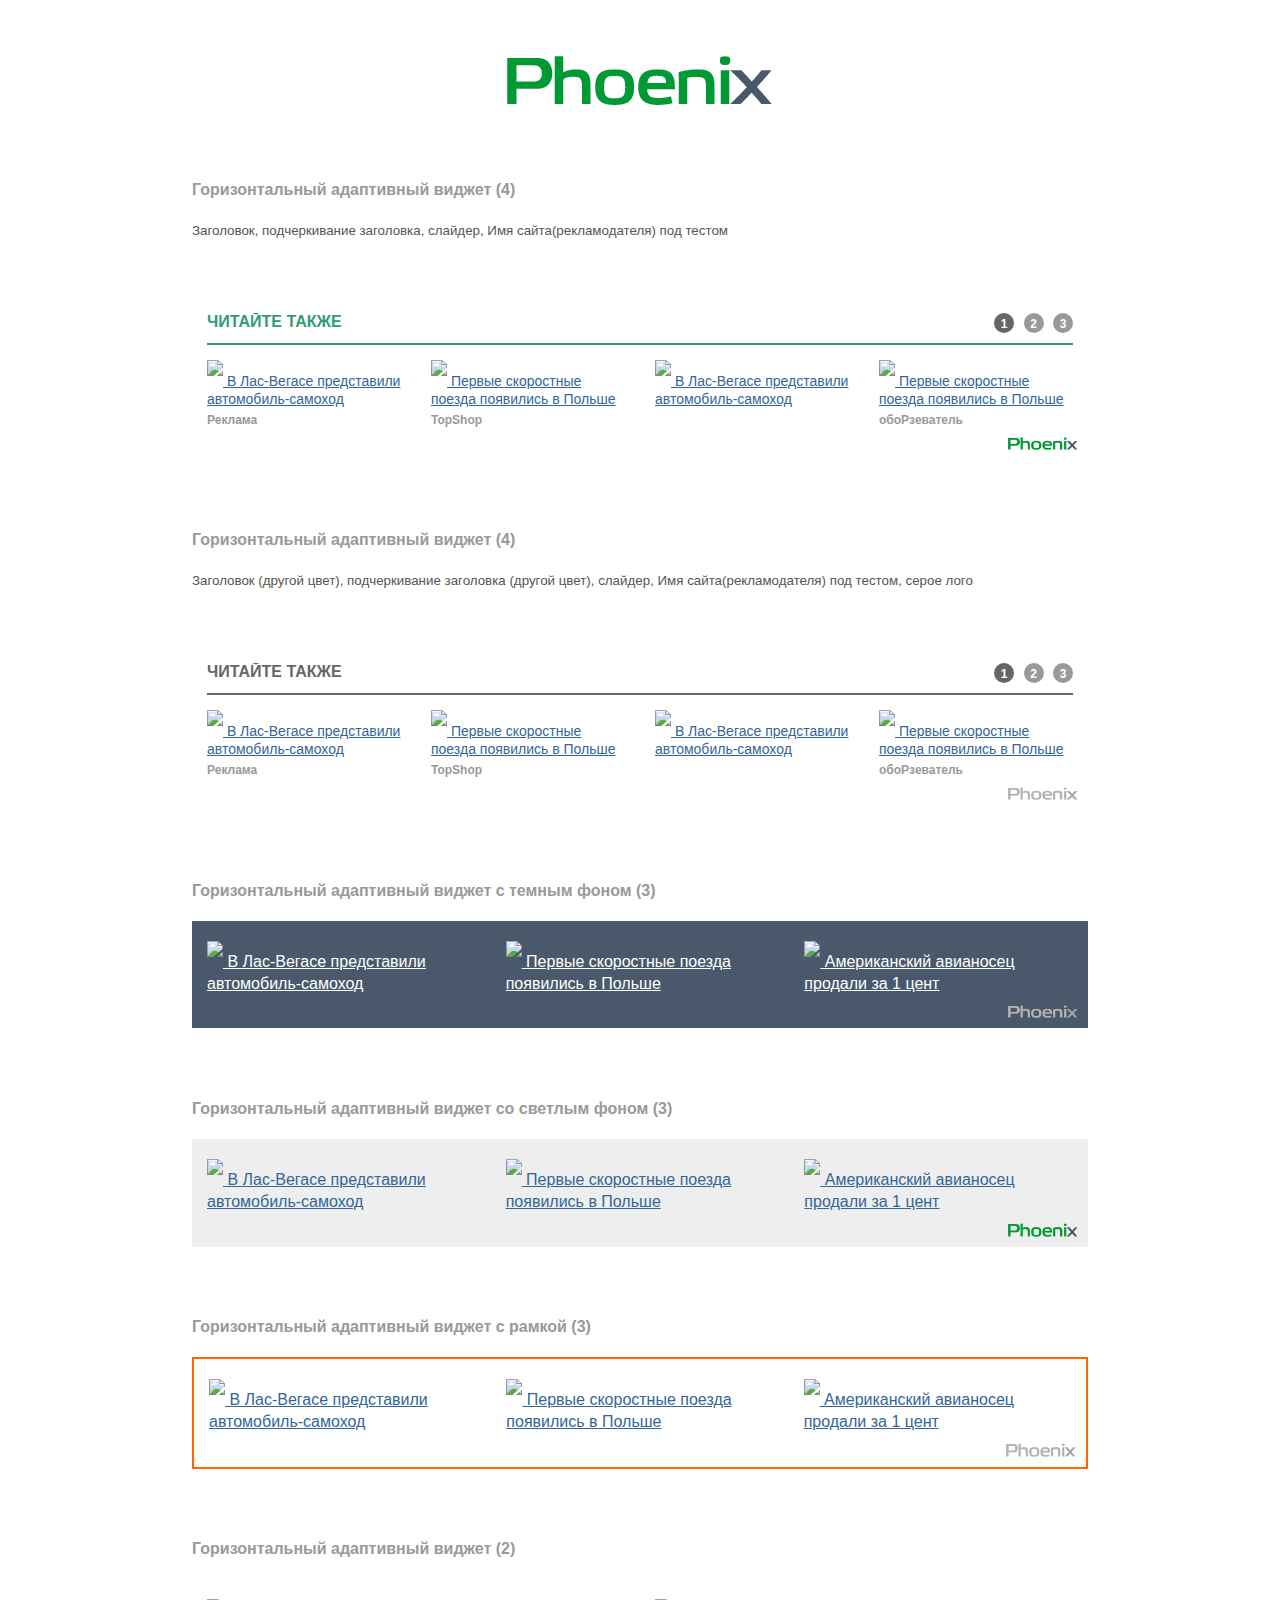
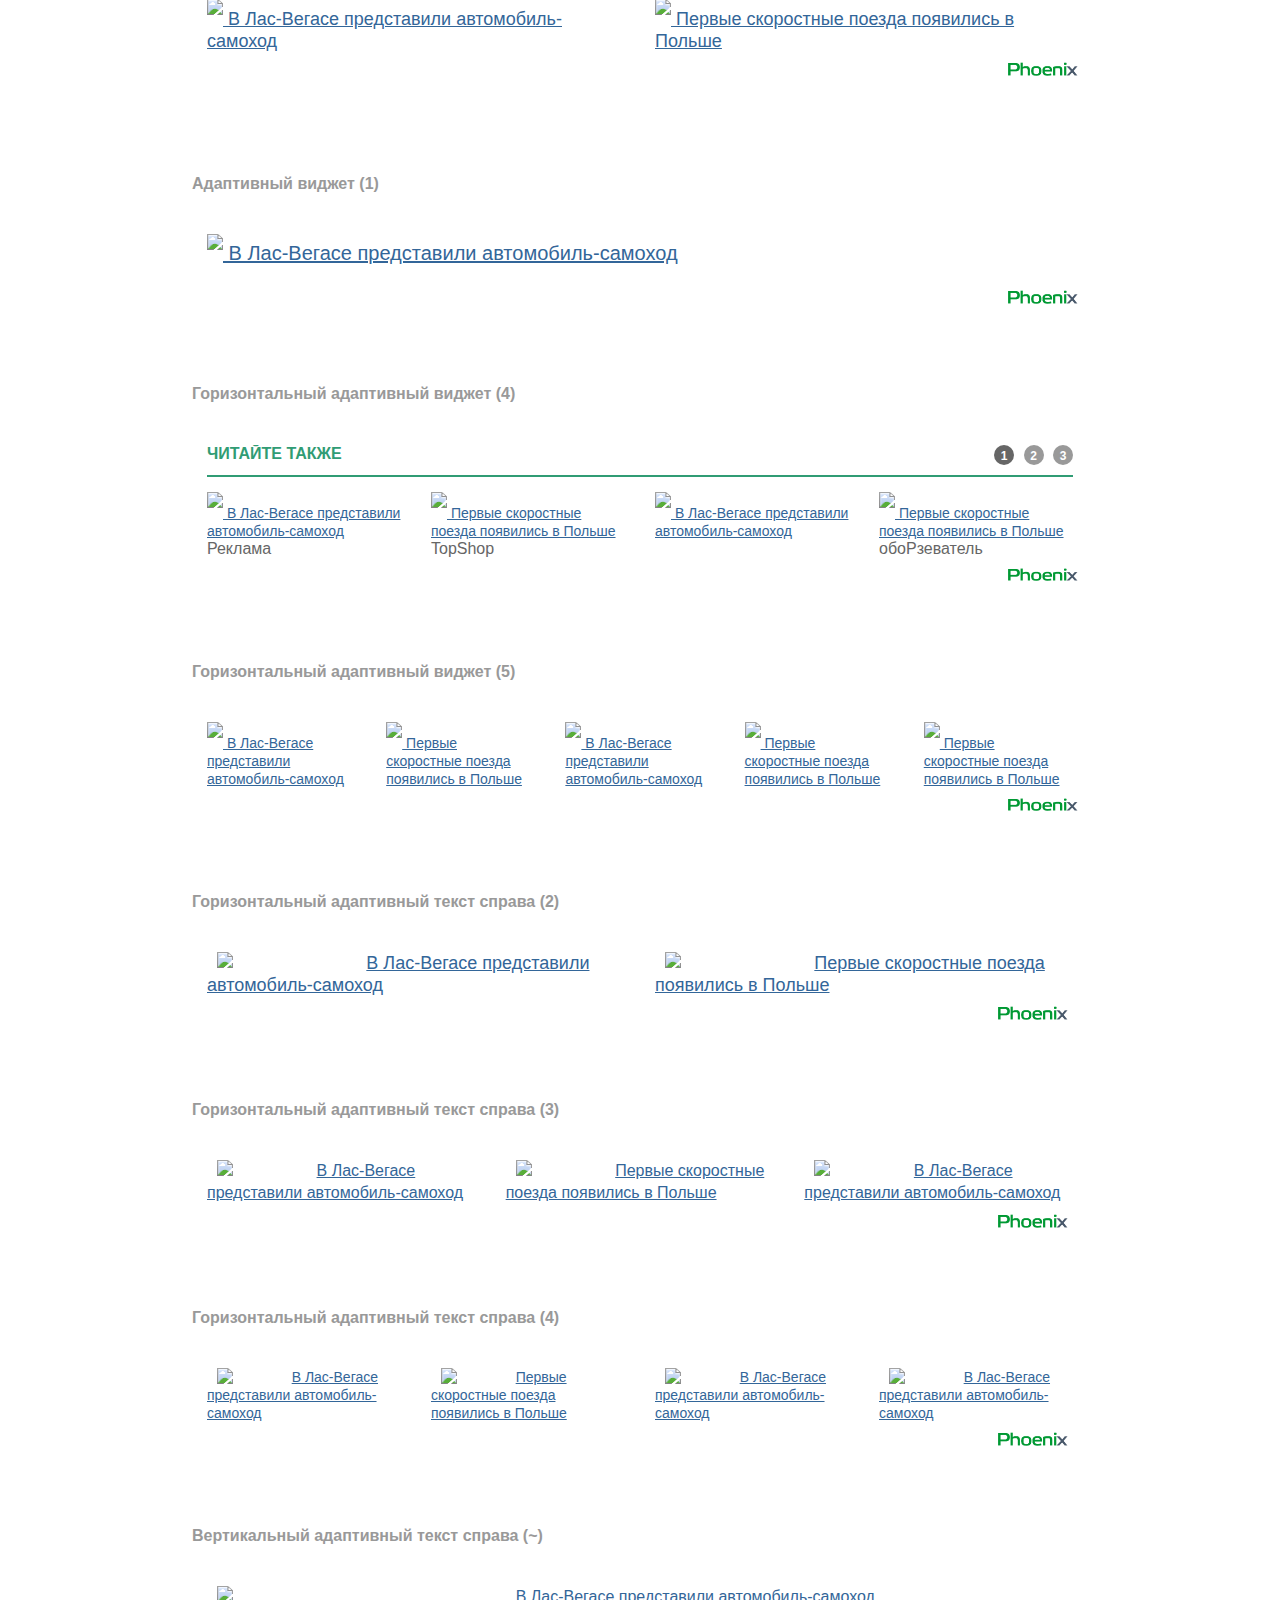
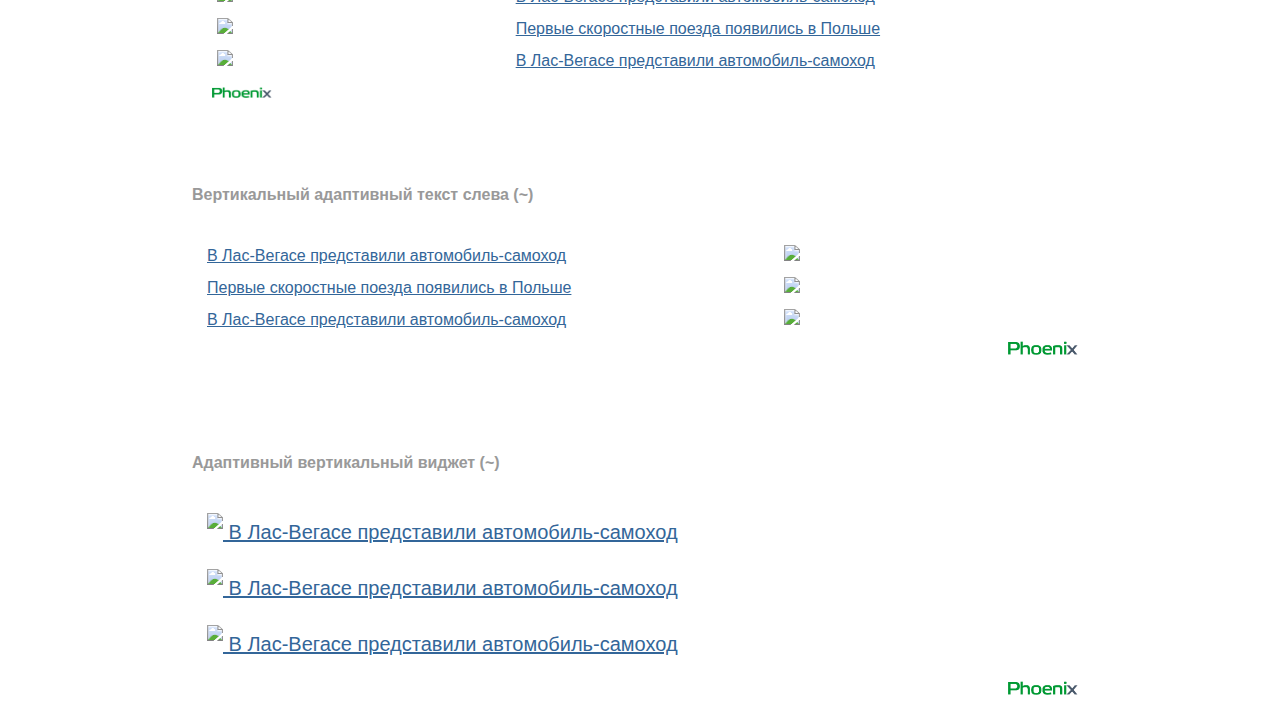
==== commit aa43c595: "u" ====
--- a/index.html
+++ b/index.html
@@ -7,7 +7,8 @@
 
 <!-- временный стиль, для общего оформления -->
 <style>
-h4 {color:#999; padding:50px 0 0 20px; font-weight:bold; font-size:16px; display:block;}
+h4 {color:#999; padding:50px 0 0 0; font-weight:bold; font-size:16px; display:block;}
+small {color:#555; }
 .temporary-row {width:70%; margin:0 auto;}
 </style>
 
@@ -80,164 +81,7 @@
 float: none!important; padding-left:10px!important;
 }
 
-div.phoenix-gray {
-color:#999; text-decoration: none!important; font-size:13px; font-weight: bold; padding-top: 3px;
-}
-
-
-
- </style>
-
-<!-- временная хуйня-->
-<center><br><br><br><img src="logo.png"></center>
-<div class="temporary-row">
-
-
- <!-- временная хуйня-->
-<h4>Горизонтальный адаптивный виджет c темным фоном (3)</h4>
-
-
- <!-- phoenix widget horizontal-->
- <div class="phoenix phbackground">
-
-  <div class="phoenix-item"><a href="">
-   <img src="http://itc.ua/wp-content/uploads/2015/01/mercedes-benz-ces-2015-self-driving-car-f-015-concept.jpg">
-   В Лас-Вегасе представили автомобиль-самоход
-  </a>
-  </div>
-
-  <div class="phoenix-item"><a href="">
-   <img src="http://itc.ua/wp-content/uploads/2015/01/mercedes-benz-ces-2015-self-driving-car-f-015-concept.jpg">
-   Первые скоростные поезда появились в Польше
-  </a>
-  </div>
-
-  <div class="phoenix-item"><a href="">
-   <img src="http://itc.ua/wp-content/uploads/2015/01/mercedes-benz-ces-2015-self-driving-car-f-015-concept.jpg">
-   Американский авианосец продали за 1 цент
-  </a>
-  </div>
-
-  <a href="http://phoenix-widget.com/"><img src="logoinvert.png" class="phoenix-logo"></a>
-
-  </div>
-
- <!-- end phoenix widget horizontal-->
-
-
- <!-- временная хуйня-->
- <h4>Горизонтальный адаптивный виджет со светлым фоном (3)</h4>
-
-
- <!-- phoenix widget horizontal-->
- <div class="phoenix phbackground-light">
-
-  <div class="phoenix-item"><a href="">
-   <img src="http://itc.ua/wp-content/uploads/2015/01/mercedes-benz-ces-2015-self-driving-car-f-015-concept.jpg">
-   В Лас-Вегасе представили автомобиль-самоход
-  </a>
-  </div>
-
-  <div class="phoenix-item"><a href="">
-   <img src="http://itc.ua/wp-content/uploads/2015/01/mercedes-benz-ces-2015-self-driving-car-f-015-concept.jpg">
-   Первые скоростные поезда появились в Польше
-  </a>
-  </div>
-
-  <div class="phoenix-item"><a href="">
-   <img src="http://itc.ua/wp-content/uploads/2015/01/mercedes-benz-ces-2015-self-driving-car-f-015-concept.jpg">
-   Американский авианосец продали за 1 цент
-  </a>
-  </div>
-
-  <a href="http://phoenix-widget.com/"><img src="logo.png" class="phoenix-logo"></a>
-
- </div>
-
- <!-- end phoenix widget horizontal-->
-
-
-
- <!-- временная хуйня-->
-<h4>Горизонтальный адаптивный виджет c рамкой (3)</h4>
-
-  <!-- phoenix widget horizontal-->
-  <div class="phoenix phborder">
-
-   <div class="phoenix-item"><a href="">
-    <img src="http://itc.ua/wp-content/uploads/2015/01/mercedes-benz-ces-2015-self-driving-car-f-015-concept.jpg">
-    В Лас-Вегасе представили автомобиль-самоход
-   </a>
-   </div>
-
-   <div class="phoenix-item"><a href="">
-    <img src="http://itc.ua/wp-content/uploads/2015/01/mercedes-benz-ces-2015-self-driving-car-f-015-concept.jpg">
-    Первые скоростные поезда появились в Польше
-   </a>
-   </div>
-
-   <div class="phoenix-item"><a href="">
-    <img src="http://itc.ua/wp-content/uploads/2015/01/mercedes-benz-ces-2015-self-driving-car-f-015-concept.jpg">
-    Американский авианосец продали за 1 цент
-   </a>
-   </div>
-   <a href="http://phoenix-widget.com/"><img src="logoinvert.png" class="phoenix-logo"></a>
-   </div>
-    <!-- end phoenix widget horizontal-->
-
-
-  <!-- временная хуйня-->
-<h4>Горизонтальный адаптивный виджет (2)</h4>
-
-
-   <!-- phoenix widget horizontal-->
-   <div class="phoenix">
-
-    <div class="phoenix-item phoenix-item-50"><a href="">
-     <img src="http://itc.ua/wp-content/uploads/2015/01/mercedes-benz-ces-2015-self-driving-car-f-015-concept.jpg">
-     В Лас-Вегасе представили автомобиль-самоход
-    </a>
-    </div>
-
-    <div class="phoenix-item phoenix-item-50"><a href="">
-     <img src="http://itc.ua/wp-content/uploads/2015/01/mercedes-benz-ces-2015-self-driving-car-f-015-concept.jpg">
-     Первые скоростные поезда появились в Польше
-    </a>
-    </div>
-    <a href="http://phoenix-widget.com/"><img src="logo.png" class="phoenix-logo"></a>
-   </div>
-   <!-- end phoenix widget horizontal-->
-
-
-   <!-- временная хуйня-->
-   <br><h4>Адаптивный виджет (1)</h4>
-
-
-    <!-- phoenix widget horizontal-->
-    <div class="phoenix">
-
-     <div class="phoenix-item phoenix-item-100"><a href="">
-      <img src="http://itc.ua/wp-content/uploads/2015/01/mercedes-benz-ces-2015-self-driving-car-f-015-concept.jpg">
-      В Лас-Вегасе представили автомобиль-самоход
-     </a>
-     </div>
-
-     <a href="http://phoenix-widget.com/"><img src="logo.png" class="phoenix-logo"></a>
-
-    </div>
-    <!-- end phoenix widget horizontal-->
-
-
-
-    <!-- временная хуйня-->
-<h4>Горизонтальный адаптивный виджет (4)</h4>
-
-
-     <!-- phoenix widget horizontal-->
-     <div class="phoenix">
-
-
-<style>
+
 .phoenix-header {margin: 0 15px 15px;
  padding:0 0 10px; text-transform: uppercase;
  font-weight: bold;
@@ -272,8 +116,310 @@
  background: #666;
 }
 
-
-</style>
+.phoenix-gray-adv {color: #999;
+ font-size: 12px;
+ font-weight: bold;
+ padding-top: 5px;}
+
+ </style>
+
+<!-- временная хуйня-->
+<center><br><br><br><img src="logo.png"></center>
+<div class="temporary-row">
+
+
+
+
+
+
+ <!-- временная хуйня-->
+ <h4>Горизонтальный адаптивный виджет (4)</h4>
+ <small>Заголовок, подчеркивание заголовка, слайдер, Имя сайта(рекламодателя) под тестом</small>
+ <br><br><br><br>
+
+ <!-- phoenix widget horizontal-->
+ <div class="phoenix">
+
+
+
+  <div class="phoenix-header phoenix-green">
+
+   <div class="phoenix-header-head">Читайте также</div>
+
+   <div class="phoenix-slider"><a href="/" class="phoenix-round phoenix-active">1</a> <a href="/" class="phoenix-round">2</a> <a href="/" class="phoenix-round">3</a></div>
+
+  </div>
+
+  <div class="phoenix-item phoenix-item-25"><a href="">
+   <img src="http://itc.ua/wp-content/uploads/2015/01/mercedes-benz-ces-2015-self-driving-car-f-015-concept.jpg">
+   В Лас-Вегасе представили автомобиль-самоход
+  </a>
+
+   <div class="phoenix-gray-adv">Реклама</div>
+
+  </div>
+
+  <div class="phoenix-item phoenix-item-25"><a href="">
+   <img src="http://itc.ua/wp-content/uploads/2015/01/mercedes-benz-ces-2015-self-driving-car-f-015-concept.jpg">
+   Первые скоростные поезда появились в Польше
+  </a>
+
+   <div class="phoenix-gray-adv">TopShop</div>
+
+
+  </div>
+
+  <div class="phoenix-item phoenix-item-25"><a href="">
+   <img src="http://itc.ua/wp-content/uploads/2015/01/mercedes-benz-ces-2015-self-driving-car-f-015-concept.jpg">
+   В Лас-Вегасе представили автомобиль-самоход
+  </a>
+  </div>
+
+  <div class="phoenix-item phoenix-item-25"><a href="">
+   <img src="http://itc.ua/wp-content/uploads/2015/01/mercedes-benz-ces-2015-self-driving-car-f-015-concept.jpg">
+   Первые скоростные поезда появились в Польше
+  </a>
+
+   <div class="phoenix-gray-adv">обоРзеватель</div>
+
+  </div>
+
+  <a href="http://phoenix-widget.com/"><img src="logo.png" class="phoenix-logo"></a>
+
+ </div>
+ <!-- end phoenix widget horizontal-->
+
+
+
+
+
+
+
+ <!-- временная хуйня-->
+ <h4>Горизонтальный адаптивный виджет (4)</h4>
+ <small>Заголовок (другой цвет), подчеркивание заголовка (другой цвет), слайдер, Имя сайта(рекламодателя) под тестом, серое лого</small>
+ <br><br><br><br>
+
+ <!-- phoenix widget horizontal-->
+ <div class="phoenix">
+
+
+
+  <div class="phoenix-header phoenix-gray">
+
+   <div class="phoenix-header-head">Читайте также</div>
+
+   <div class="phoenix-slider"><a href="/" class="phoenix-round phoenix-active">1</a> <a href="/" class="phoenix-round">2</a> <a href="/" class="phoenix-round">3</a></div>
+
+  </div>
+
+  <div class="phoenix-item phoenix-item-25"><a href="">
+   <img src="http://itc.ua/wp-content/uploads/2015/01/mercedes-benz-ces-2015-self-driving-car-f-015-concept.jpg">
+   В Лас-Вегасе представили автомобиль-самоход
+  </a>
+
+   <div class="phoenix-gray-adv">Реклама</div>
+
+  </div>
+
+  <div class="phoenix-item phoenix-item-25"><a href="">
+   <img src="http://itc.ua/wp-content/uploads/2015/01/mercedes-benz-ces-2015-self-driving-car-f-015-concept.jpg">
+   Первые скоростные поезда появились в Польше
+  </a>
+
+   <div class="phoenix-gray-adv">TopShop</div>
+
+
+  </div>
+
+  <div class="phoenix-item phoenix-item-25"><a href="">
+   <img src="http://itc.ua/wp-content/uploads/2015/01/mercedes-benz-ces-2015-self-driving-car-f-015-concept.jpg">
+   В Лас-Вегасе представили автомобиль-самоход
+  </a>
+  </div>
+
+  <div class="phoenix-item phoenix-item-25"><a href="">
+   <img src="http://itc.ua/wp-content/uploads/2015/01/mercedes-benz-ces-2015-self-driving-car-f-015-concept.jpg">
+   Первые скоростные поезда появились в Польше
+  </a>
+
+   <div class="phoenix-gray-adv">обоРзеватель</div>
+
+  </div>
+
+  <a href="http://phoenix-widget.com/"><img src="logoinvert.png" class="phoenix-logo"></a>
+
+ </div>
+ <!-- end phoenix widget horizontal-->
+
+
+
+
+
+
+
+
+
+
+
+
+
+
+
+
+
+
+
+
+
+
+
+
+
+
+ <!-- временная хуйня-->
+<h4>Горизонтальный адаптивный виджет c темным фоном (3)</h4>
+
+
+ <!-- phoenix widget horizontal-->
+ <div class="phoenix phbackground">
+
+  <div class="phoenix-item"><a href="">
+   <img src="http://itc.ua/wp-content/uploads/2015/01/mercedes-benz-ces-2015-self-driving-car-f-015-concept.jpg">
+   В Лас-Вегасе представили автомобиль-самоход
+  </a>
+  </div>
+
+  <div class="phoenix-item"><a href="">
+   <img src="http://itc.ua/wp-content/uploads/2015/01/mercedes-benz-ces-2015-self-driving-car-f-015-concept.jpg">
+   Первые скоростные поезда появились в Польше
+  </a>
+  </div>
+
+  <div class="phoenix-item"><a href="">
+   <img src="http://itc.ua/wp-content/uploads/2015/01/mercedes-benz-ces-2015-self-driving-car-f-015-concept.jpg">
+   Американский авианосец продали за 1 цент
+  </a>
+  </div>
+
+  <a href="http://phoenix-widget.com/"><img src="logoinvert.png" class="phoenix-logo"></a>
+
+  </div>
+
+ <!-- end phoenix widget horizontal-->
+
+
+ <!-- временная хуйня-->
+ <h4>Горизонтальный адаптивный виджет со светлым фоном (3)</h4>
+
+
+ <!-- phoenix widget horizontal-->
+ <div class="phoenix phbackground-light">
+
+  <div class="phoenix-item"><a href="">
+   <img src="http://itc.ua/wp-content/uploads/2015/01/mercedes-benz-ces-2015-self-driving-car-f-015-concept.jpg">
+   В Лас-Вегасе представили автомобиль-самоход
+  </a>
+  </div>
+
+  <div class="phoenix-item"><a href="">
+   <img src="http://itc.ua/wp-content/uploads/2015/01/mercedes-benz-ces-2015-self-driving-car-f-015-concept.jpg">
+   Первые скоростные поезда появились в Польше
+  </a>
+  </div>
+
+  <div class="phoenix-item"><a href="">
+   <img src="http://itc.ua/wp-content/uploads/2015/01/mercedes-benz-ces-2015-self-driving-car-f-015-concept.jpg">
+   Американский авианосец продали за 1 цент
+  </a>
+  </div>
+
+  <a href="http://phoenix-widget.com/"><img src="logo.png" class="phoenix-logo"></a>
+
+ </div>
+
+ <!-- end phoenix widget horizontal-->
+
+
+
+ <!-- временная хуйня-->
+<h4>Горизонтальный адаптивный виджет c рамкой (3)</h4>
+
+  <!-- phoenix widget horizontal-->
+  <div class="phoenix phborder">
+
+   <div class="phoenix-item"><a href="">
+    <img src="http://itc.ua/wp-content/uploads/2015/01/mercedes-benz-ces-2015-self-driving-car-f-015-concept.jpg">
+    В Лас-Вегасе представили автомобиль-самоход
+   </a>
+   </div>
+
+   <div class="phoenix-item"><a href="">
+    <img src="http://itc.ua/wp-content/uploads/2015/01/mercedes-benz-ces-2015-self-driving-car-f-015-concept.jpg">
+    Первые скоростные поезда появились в Польше
+   </a>
+   </div>
+
+   <div class="phoenix-item"><a href="">
+    <img src="http://itc.ua/wp-content/uploads/2015/01/mercedes-benz-ces-2015-self-driving-car-f-015-concept.jpg">
+    Американский авианосец продали за 1 цент
+   </a>
+   </div>
+   <a href="http://phoenix-widget.com/"><img src="logoinvert.png" class="phoenix-logo"></a>
+   </div>
+    <!-- end phoenix widget horizontal-->
+
+
+  <!-- временная хуйня-->
+<h4>Горизонтальный адаптивный виджет (2)</h4>
+
+
+   <!-- phoenix widget horizontal-->
+   <div class="phoenix">
+
+    <div class="phoenix-item phoenix-item-50"><a href="">
+     <img src="http://itc.ua/wp-content/uploads/2015/01/mercedes-benz-ces-2015-self-driving-car-f-015-concept.jpg">
+     В Лас-Вегасе представили автомобиль-самоход
+    </a>
+    </div>
+
+    <div class="phoenix-item phoenix-item-50"><a href="">
+     <img src="http://itc.ua/wp-content/uploads/2015/01/mercedes-benz-ces-2015-self-driving-car-f-015-concept.jpg">
+     Первые скоростные поезда появились в Польше
+    </a>
+    </div>
+    <a href="http://phoenix-widget.com/"><img src="logo.png" class="phoenix-logo"></a>
+   </div>
+   <!-- end phoenix widget horizontal-->
+
+
+   <!-- временная хуйня-->
+   <br><h4>Адаптивный виджет (1)</h4>
+
+
+    <!-- phoenix widget horizontal-->
+    <div class="phoenix">
+
+     <div class="phoenix-item phoenix-item-100"><a href="">
+      <img src="http://itc.ua/wp-content/uploads/2015/01/mercedes-benz-ces-2015-self-driving-car-f-015-concept.jpg">
+      В Лас-Вегасе представили автомобиль-самоход
+     </a>
+     </div>
+
+     <a href="http://phoenix-widget.com/"><img src="logo.png" class="phoenix-logo"></a>
+
+    </div>
+    <!-- end phoenix widget horizontal-->
+
+
+
+    <!-- временная хуйня-->
+<h4>Горизонтальный адаптивный виджет (4)</h4>
+
+
+     <!-- phoenix widget horizontal-->
+     <div class="phoenix">
+
 
 
       <div class="phoenix-header phoenix-green">
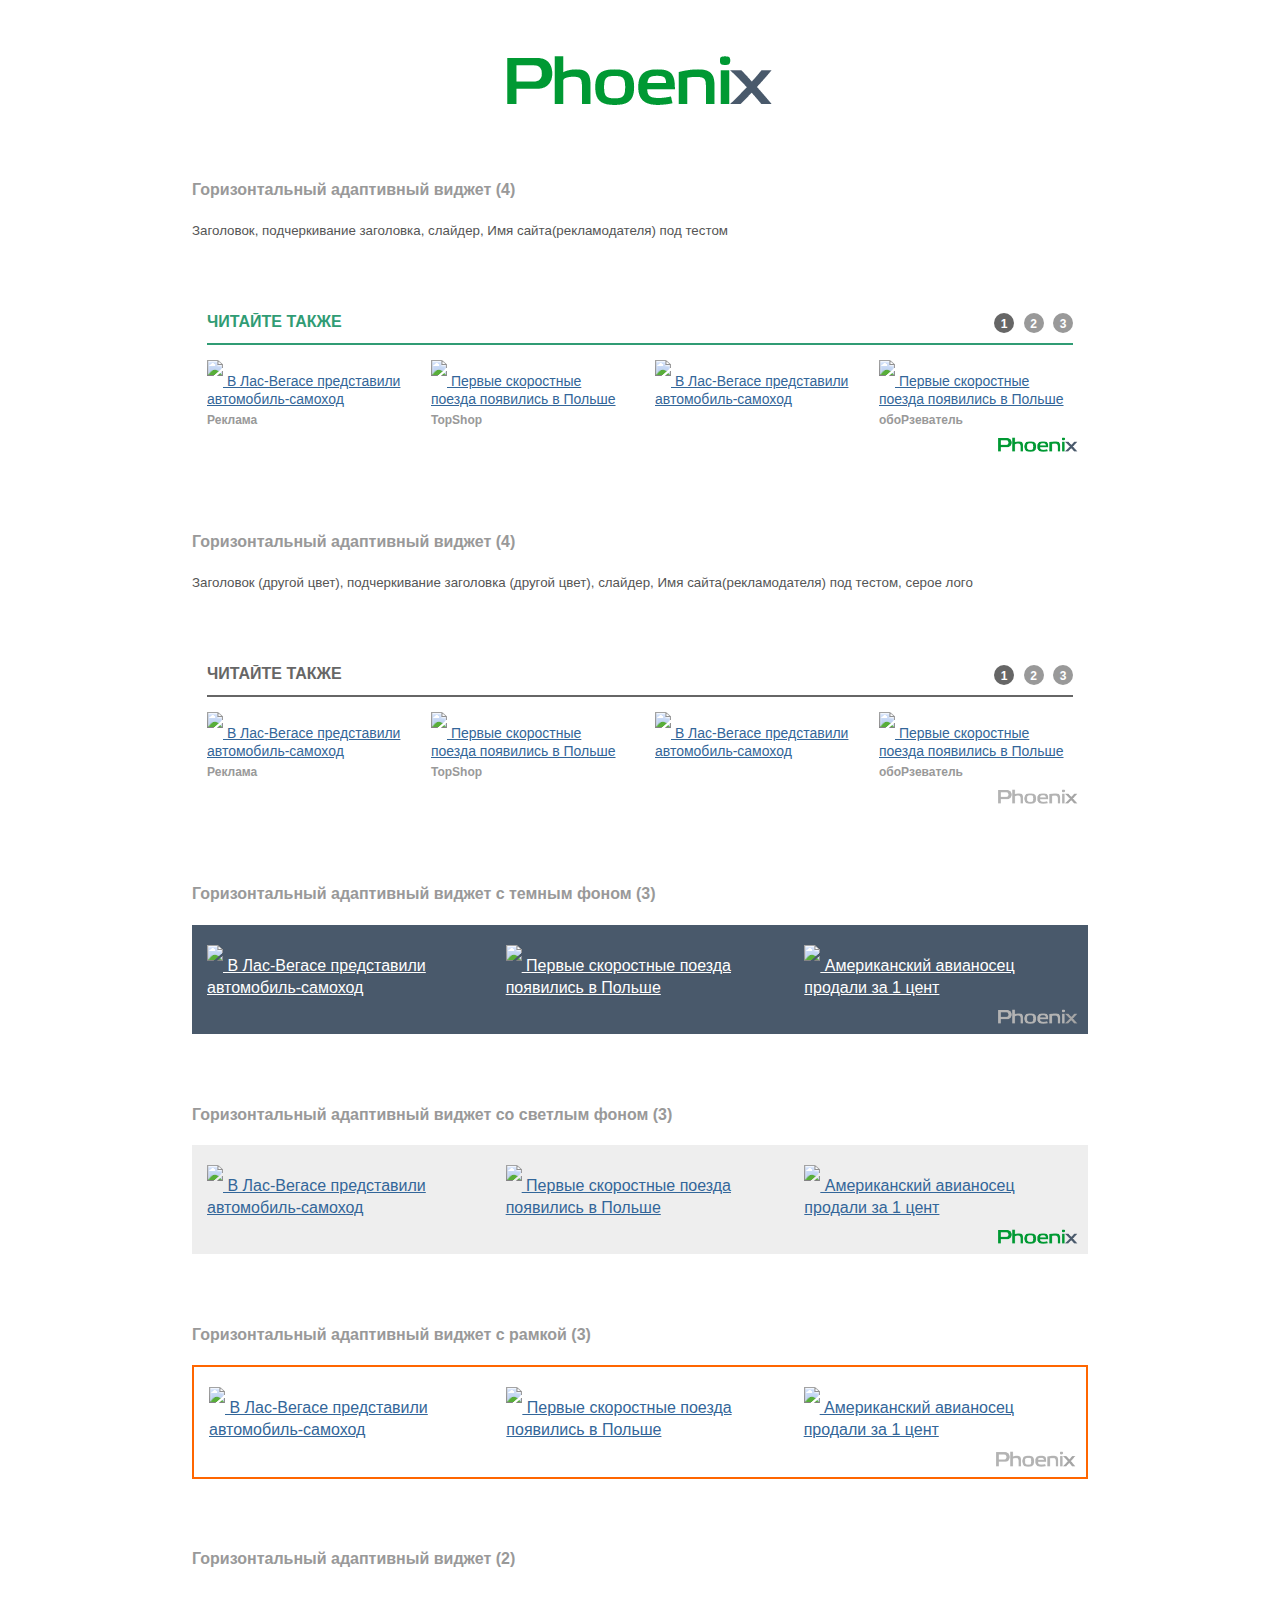
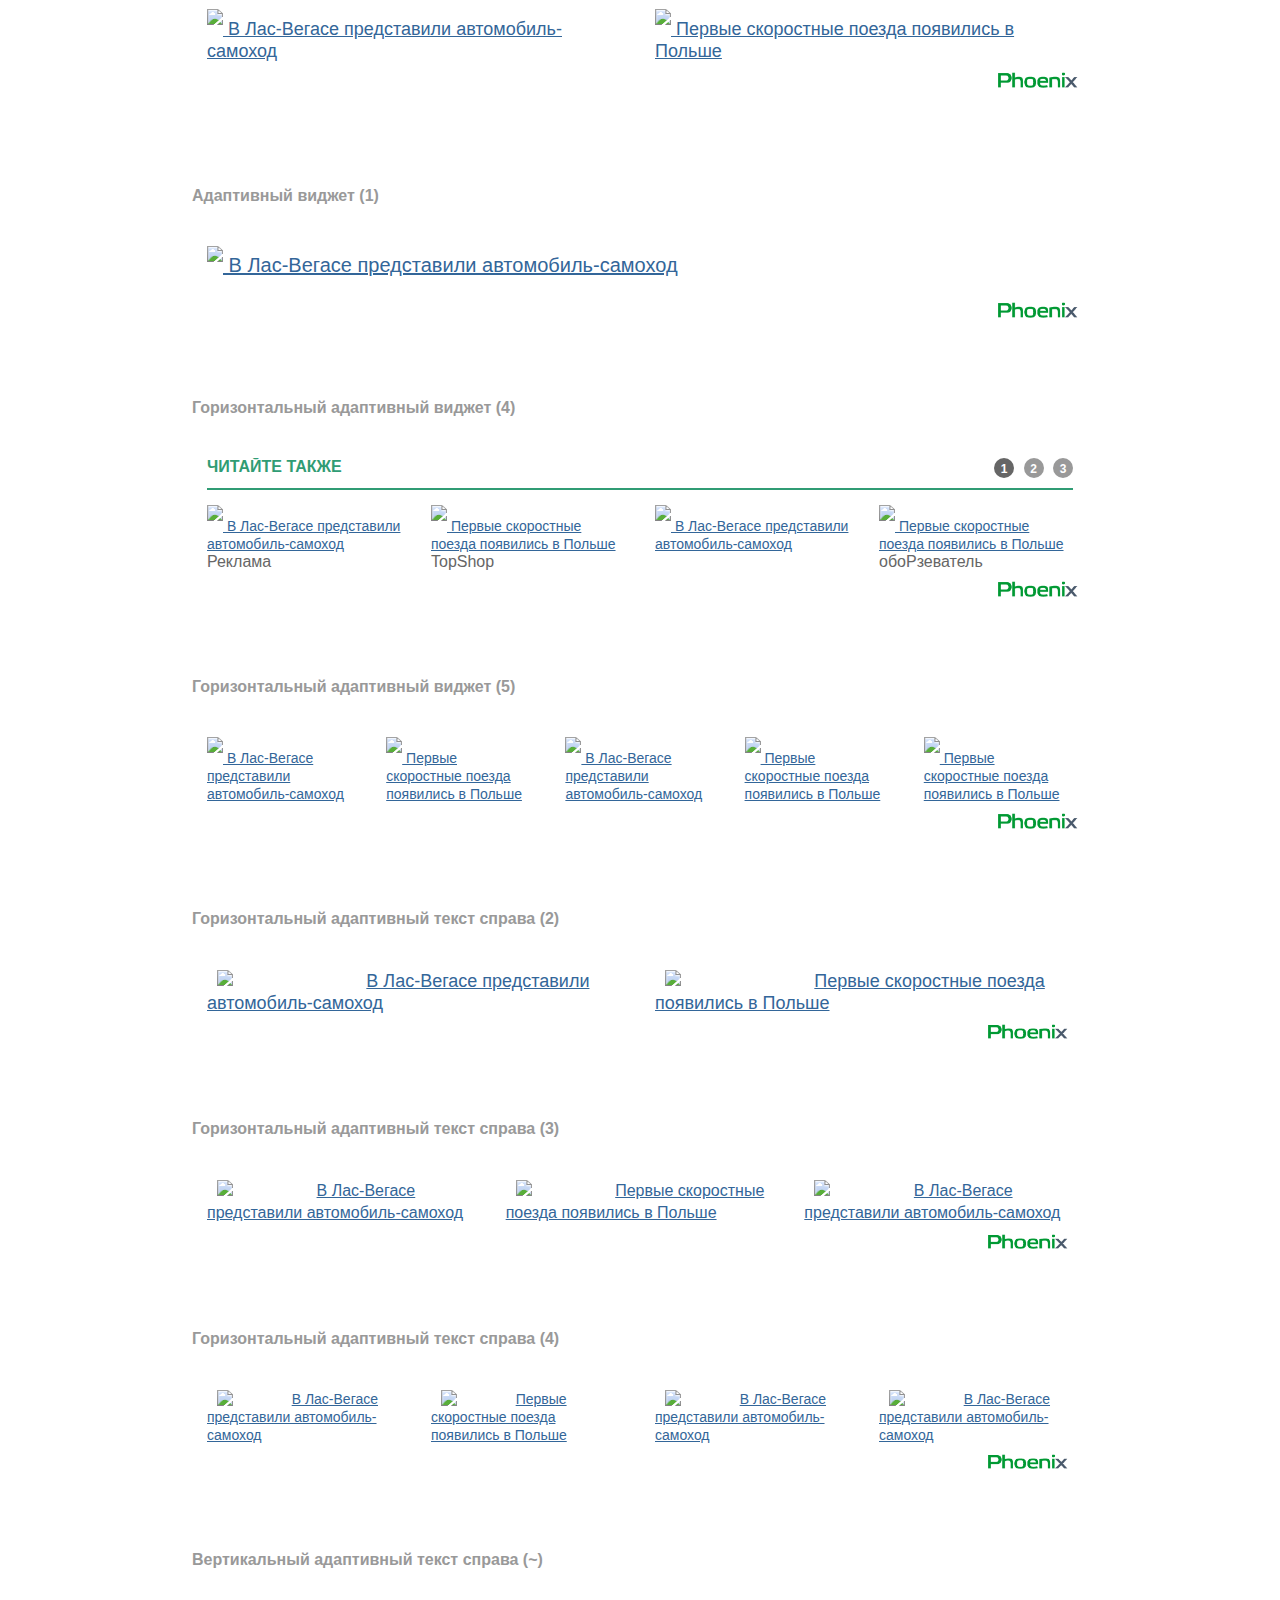
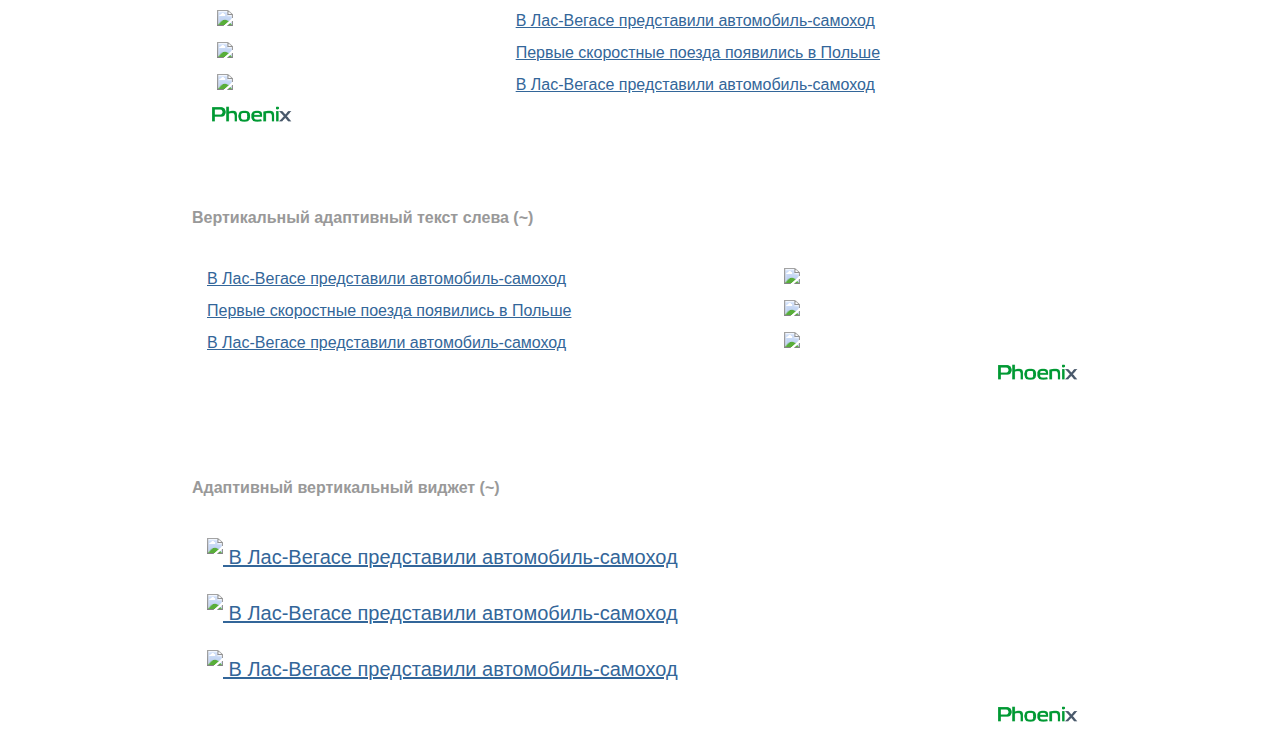
==== commit 96bdb260: "u" ====
--- a/index.html
+++ b/index.html
@@ -14,6 +14,13 @@
 
 
 <style>
+
+ div.phoenix a {
+  -webkit-transition: all .3s ease-in-out;
+  -moz-transition: all .3s ease-in-out;
+  transition: all .3s ease-in-out;
+ }
+
 div.phoenix a {font-family:arial, sans-serif; font-size:16px; color:#369; line-height: 22px}
 div.phoenix a:visited {color:#369;}
 div.phoenix a:hover {color:#888;}
@@ -36,8 +43,8 @@
 
 div.phoenix-item-vertical {width:100%;}
 
- * {  -webkit-box-sizing: border-box;  -moz-box-sizing: border-box;  box-sizing: border-box; }
-:before, :after {  -webkit-box-sizing: border-box;  -moz-box-sizing: border-box;  box-sizing: border-box; }
+div.phoenix, .phoenix-item { -webkit-box-sizing: border-box;  -moz-box-sizing: border-box;  box-sizing: border-box; }
+/* :before, :after {  -webkit-box-sizing: border-box;  -moz-box-sizing: border-box;  box-sizing: border-box; } */
 
 div.phoenix-horizontal img {width:33.33333333%; float: left; margin:0 10px 0;}
 
@@ -93,8 +100,12 @@
 .phoenix-header-head { float: left;}
 .phoenix-slider {dispay:inline-block; float:right;}
 
+
+
+ /* цвет полосы и заголовка - Читай дальше */
 .phoenix-green { border-color: #309c74; color: #309c74;}
 .phoenix-gray { border-color: #666; color: #666;}
+
 .phoenix-slider a.phoenix-round {
  width: 20px;
  height: 20px;
@@ -260,23 +271,6 @@
 
 
 
-
-
-
-
-
-
-
-
-
-
-
-
-
-
-
-
-
  <!-- временная хуйня-->
 <h4>Горизонтальный адаптивный виджет c темным фоном (3)</h4>
 
